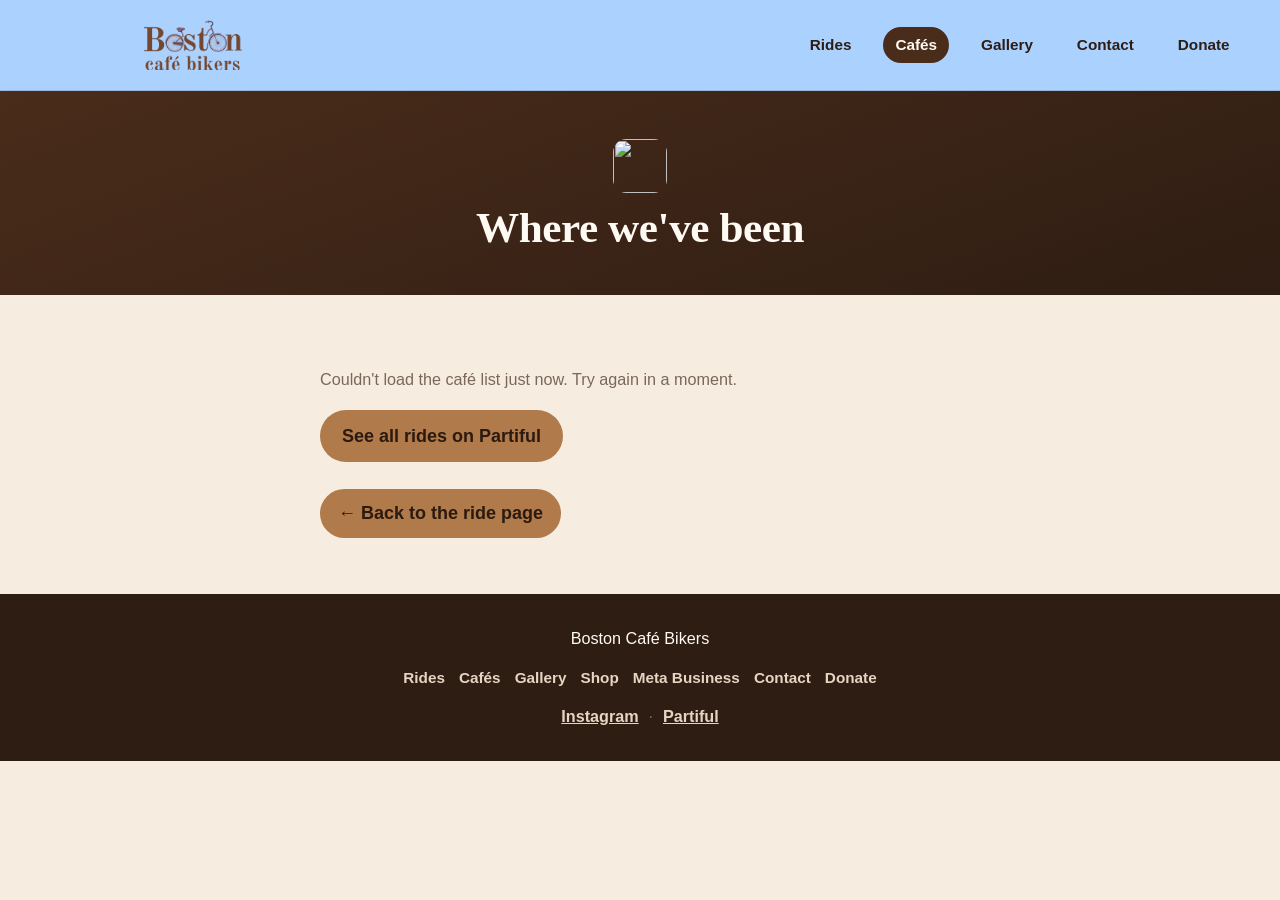
==== site/cafes.html @ 7e17b2ab "updated headers and landing page logo placement and pin nav bar" ====
<!DOCTYPE html>
<html lang="en">

<head>
  <meta charset="utf-8">
  <meta name="viewport" content="width=device-width, initial-scale=1">
  <!-- GitHub Pages cannot set custom response headers, so enforce the browser-
       supported policy here. HSTS, X-Content-Type-Options and frame-ancestors
       still belong at the CDN/proxy layer; see README.md. -->
  <meta http-equiv="Content-Security-Policy"
    content="default-src 'self'; base-uri 'none'; object-src 'none'; script-src 'self' https://cdn.jsdelivr.net; script-src-attr 'none'; style-src 'self' 'unsafe-inline' https://cdn.jsdelivr.net; img-src 'self' data: blob: https://tiles.openfreemap.org https://assets.getpartiful.com https://*.giphy.com https://firebasestorage.googleapis.com https://storage.googleapis.com https://*.appspot.com; connect-src 'self' https://tiles.openfreemap.org; font-src 'self' data:; worker-src 'self' blob:; frame-src 'none'; form-action 'self' mailto:; upgrade-insecure-requests">
  <meta name="referrer" content="strict-origin-when-cross-origin">
  <title>Cafés — Boston Café Bikers</title>
  <meta name="description" content="Café we've visited.">
  <link rel="canonical" href="https://cafebikers.org/cafes.html">
  <meta property="og:title" content="Cafés — Boston Café Bikers">
  <meta property="og:description" content="Café we've visited.">
  <meta property="og:type" content="website">
  <meta property="og:url" content="https://cafebikers.org/cafes.html">
  <meta property="og:image" content="https://cafebikers.org/images/boston-cafe-bikers-logo.jpeg">
  <meta property="og:image:alt"
    content="The Boston Café Bikers logo: the word Boston with a bicycle for its o's, over “café bikers”, on a sky-blue background.">
  <meta name="theme-color" content="#4a2c1a">
  <link rel="icon"
    href="data:image/svg+xml,%3Csvg xmlns='http://www.w3.org/2000/svg' viewBox='0 0 44 32'%3E%3Crect x='2' y='7' width='14' height='17' rx='2.5' fill='%23b07a4a'/%3E%3Cpath d='M16 11 h3.5 a4.5 4.5 0 0 1 0 9 h-3.5' fill='none' stroke='%23b07a4a' stroke-width='3' stroke-linecap='round'/%3E%3Ccircle cx='32' cy='16' r='10' fill='none' stroke='%23b07a4a' stroke-width='3.5'/%3E%3Cline x1='32' y1='6' x2='32' y2='26' stroke='%23b07a4a' stroke-width='3'/%3E%3Cline x1='22' y1='16' x2='42' y2='16' stroke='%23b07a4a' stroke-width='3'/%3E%3Ccircle cx='32' cy='16' r='2.2' fill='%23b07a4a'/%3E%3C/svg%3E">
  <link rel="stylesheet" href="styles.css">
  <!-- Not defer'd: nav.js sets html.has-js before first paint so the phone
       nav is already collapsed to its hamburger on the first frame. -->
  <script src="js/nav.js"></script>
  <!-- MapLibre GL JS 6.10.0 (BSD-3-Clause), upgraded past the 6.4.1 security
       fix and vendored because v6 is an ES-module graph rather than one UMD
       file. cafes.js imports it only when a map can be drawn, so a module/WebGL
       failure still leaves the café list intact. See vendor/maplibre-gl-6.10.0/
       LICENSE.txt and js/cafes.js. -->
  <link rel="stylesheet" href="vendor/maplibre-gl-6.10.0/maplibre-gl.css">
  <style>
    /* --- cafés-page styles (shared base lives in styles.css) --- */

    /* Global safety net, same as the rides page: nothing may override the
       UA's [hidden] rule (the count line starts hidden). */
    [hidden] {
      display: none !important;
    }

    .note {
      color: var(--muted);
      font-size: .9rem;
    }

    #cafe-count {
      margin: 0 0 .5rem;
      font-weight: 600;
      color: var(--roast);
    }

    /* --- the café map --- */

    /* Starts hidden and is revealed by cafes.js only once MapLibre has loaded,
       the style has been fetched AND at least one café has coordinates, so a
       CDN outage or an empty cache leaves no grey box sitting above the list. */
    .cafe-map {
      height: 340px;
      margin: 0 0 1rem;
      border: 1px solid var(--oat);
      border-radius: var(--radius);
      /* The map canvas is square-cornered; the radius only bites if the box
         clips it. */
      overflow: hidden;
      /* What shows through while the map is still arriving. */
      background: var(--oat);
    }

    @media (min-width: 560px) {
      .cafe-map {
        height: 420px;
      }
    }

    /* One pin per café. cafes.js hands MapLibre this <button> as the marker
       element, so the colours live here with the rest of the palette instead
       of being read back out of the stylesheet in JS. 18px across: a map pin
       is conventionally small, but a finger still has to land on it — and much
       bigger and the downtown cafés merge into one blob at the opening zoom. */
    .cafe-pin {
      width: 18px;
      height: 18px;
      padding: 0;
      border: 2px solid var(--roast);
      border-radius: 50%;
      background: var(--crema);
      cursor: pointer;
      /* A pale halo so a pin over water or a park still has an edge. */
      box-shadow: 0 0 0 1px rgba(255, 250, 244, .7);
    }

    /* MapLibre's popup in the café palette, so it reads as one of our cards. */
    .maplibregl-popup-content {
      background: var(--foam);
      color: var(--ink);
      border-radius: 10px;
      padding: 12px 14px;
      /* MapLibre sizes the bubble from this; wide enough for an address line. */
      min-width: 180px;
      box-shadow: 0 2px 10px rgba(46, 29, 19, .18);
    }

    /* The little triangle is a CSS border, so its colour lives on whichever
       side faces the pin — and that depends on where the bubble ended up. */
    .maplibregl-popup-anchor-top .maplibregl-popup-tip,
    .maplibregl-popup-anchor-top-left .maplibregl-popup-tip,
    .maplibregl-popup-anchor-top-right .maplibregl-popup-tip {
      border-bottom-color: var(--foam);
    }

    .maplibregl-popup-anchor-bottom .maplibregl-popup-tip,
    .maplibregl-popup-anchor-bottom-left .maplibregl-popup-tip,
    .maplibregl-popup-anchor-bottom-right .maplibregl-popup-tip {
      border-top-color: var(--foam);
    }

    .maplibregl-popup-anchor-left .maplibregl-popup-tip {
      border-right-color: var(--foam);
    }

    .maplibregl-popup-anchor-right .maplibregl-popup-tip {
      border-left-color: var(--foam);
    }

    .maplibregl-popup-close-button {
      width: 30px;
      height: 30px;
      font-size: 1.1rem;
      color: var(--muted);
      border-radius: 0 10px 0 10px;
    }

    /* OpenFreeMap asks for its credit and OpenStreetMap's, and the tiles ship
       both; keep the line small enough to sit on a 380px map without pushing
       the zoom buttons around. */
    .maplibregl-ctrl-attrib.maplibregl-compact-show,
    .maplibregl-ctrl-bottom-right .maplibregl-ctrl-attrib {
      font-size: 10px;
      line-height: 1.35;
      max-width: 100%;
    }

    .pin-name {
      font-size: 1rem;
      margin: 0 0 .15rem;
    }

    .pin-address {
      color: var(--muted);
      font-size: .85rem;
      margin: 0 0 .4rem;
    }

    .pin-rides {
      list-style: none;
      margin: 0 0 .4rem;
      padding: 0;
      font-size: .9rem;
    }

    .pin-rides li {
      margin: 0 0 .2rem;
    }

    /* Both popup links are the touch target, so give them real height. The
       colour is spelled out rather than inherited: a map library that ships
       its own `a` colour (Leaflet did, #0078A8) would otherwise outrank
       styles.css and leave bright blue links in the middle of the palette. */
    .pin-rides a,
    .pin-directions a {
      display: inline-block;
      padding: 3px 0;
      font-weight: 600;
      color: var(--roast);
    }

    .pin-directions {
      margin: 0;
      padding-top: .3rem;
      border-top: 1px solid var(--oat);
    }

    /* Keyboard-focus ring in the palette, matching styles.css's :focus-visible
       convention. It earns its place here because MapLibre moves focus into a
       popup as it opens, so the ring shows on an ordinary mouse click too —
       and the browser's default blue is the one colour the map got rid of. */
    .cafe-pin:focus-visible,
    .pin-rides a:focus-visible,
    .pin-directions a:focus-visible,
    .maplibregl-popup-close-button:focus-visible {
      outline: 2px solid var(--roast);
      outline-offset: 2px;
    }

    /* One h2 per year, so a long list still says at a glance which season
       you're scrolling through. */
    .year {
      font-size: 1.25rem;
      color: var(--roast);
      margin: 1.6rem 0 .6rem;
      padding-bottom: .3rem;
      border-bottom: 1px solid var(--oat);
    }

    .year:first-child {
      margin-top: 1rem;
    }

    .cafe-list {
      list-style: none;
      margin: 0;
      padding: 0;
      display: grid;
      gap: 12px;
    }

    /* Same card treatment as the ride cards and the .links tiles. */
    .cafe {
      background: var(--foam);
      border: 1px solid var(--oat);
      border-radius: var(--radius);
      padding: 14px 16px;
    }

    .cafe-name {
      font-size: 1.1rem;
      margin: 0 0 .2rem;
      /* A long café name must wrap rather than push the card past a 380px
         phone — same rule the ride card's .where keeps. */
      overflow-wrap: anywhere;
    }

    .cafe-address {
      color: var(--muted);
      font-size: .95rem;
      margin: 0 0 .4rem;
      overflow-wrap: anywhere;
    }

    .cafe-address.is-unknown {
      font-style: italic;
    }

    .cafe-when {
      margin: 0;
      font-weight: 600;
      color: var(--roast);
      text-transform: uppercase;
      font-size: .78rem;
      letter-spacing: .06em;
    }

    .cafe-ride {
      margin: .25rem 0 0;
    }

    .cafe-go {
      margin: .45rem 0 0;
    }

    .cafe-go a {
      font-weight: 600;
      /* The line is the touch target; the padding keeps it off the card edge. */
      display: inline-block;
      padding: 4px 0;
    }

    /* The back link matches the contact page's: the ride-card action-row
       build, full-width on a phone and a pill from 560px up. */
    .btn-back {
      display: inline-flex;
      align-items: center;
      justify-content: center;
      min-height: 44px;
      padding: 10px 18px;
      font-weight: 600;
      width: 100%;
      margin-top: 1.5rem;
    }

    @media (min-width: 560px) {
      .btn-back {
        width: auto;
      }
    }
  </style>
</head>

<body>

  <nav class="nav" aria-label="Site">
    <div class="wrap">
      <a class="nav-brand" href="index.html">
        <span class="logo-window">
          <img src="images/evenly-sized-logo.png" alt="Boston Café Bikers" width="500" height="500"
            decoding="async">
        </span>
      </a>
      <button class="nav-toggle" type="button" aria-label="Menu" aria-expanded="false"
        aria-controls="site-tabs">
        <span class="bars" aria-hidden="true"></span>
      </button>
      <ul class="tabs" id="site-tabs">
        <li><a href="index.html">Rides</a></li>
        <li><a href="cafes.html" class="is-active" aria-current="page">Cafés</a></li>
        <li><a href="gallery.html">Gallery</a></li>
        <li><a href="contact.html">Contact</a></li>
        <li><a href="donate.html">Donate</a></li>
      </ul>
    </div>
  </nav>

  <header class="hero">
    <div class="wrap">
      <img class="mark" src="images/boston-cafe-bikers-logo.jpeg" alt="" width="1077" height="1072" decoding="async">
      <h1>Where we've been</h1>
    </div>
  </header>

  <main>

    <section aria-label="Cafés we have ridden to">
      <div class="wrap">
        <!-- Filled by js/cafes.js from events-past.json, the same archive the
             calendar dims its history with. No new sync work: the café name is
             just the leading part of the ride's location. The count line stays
             hidden until it has real numbers to show. -->
        <p class="note" id="cafe-count" hidden></p>

        <!-- One pin per café, drawn by js/cafes.js from site/cafe-points.json
             (the sync's geocode cache). It stays hidden until there is a real
             map to show. -->
        <div id="cafe-map" class="cafe-map" role="region" aria-label="Map of the cafés we have ridden to" hidden></div>

        <div id="cafe-list">
          <p class="note">Loading cafés…</p>
        </div>

        <a class="btn btn-back" href="index.html">← Back to the ride page</a>
      </div>
    </section>

  </main>

  <footer>
    <div class="wrap">
      <p class="footer-brand">Boston Café Bikers</p>
      <nav class="footer-nav" aria-label="Footer">
        <a href="index.html">Rides</a>
        <a href="cafes.html">Cafés</a>
        <a href="gallery.html">Gallery</a>
        <a href="shopify.html">Shop</a>
        <a href="meta-business.html">Meta Business</a>
        <a href="contact.html">Contact</a>
        <a href="donate.html">Donate</a>
      </nav>
      <p class="footer-social">
        <a href="https://instagram.com/bostoncafebikers" rel="noopener">Instagram</a>
        <span class="sep" aria-hidden="true">·</span>
        <a href="https://partiful.com/u/Hs47uq5mucZyXLBJZCda" rel="noopener">Partiful</a>
      </p>
    </div>
  </footer>

  <script src="js/cafes.js" defer></script>

</body>

</html>
---- site/styles.css ----
/* Boston Café Bikers — shared stylesheet
   Linked from every page (index.html, gallery.html, shopify.html,
   meta-business.html, donate.html) via <link rel="stylesheet" href="styles.css">.
   Page-specific rules live in a small inline <style> on each page. Keep the
   café palette custom properties here — do not introduce new hex values. */

:root {
  --espresso: #2e1d13;
  --roast:    #4a2c1a;
  --crema:    #b07a4a;
  --latte:    #f6ece0;
  --foam:     #fffaf4;
  --oat:      #e6d5c2;
  --ink:      #33261d;
  --muted:    #7a685a;
  /* The nav bar's background, given as #ABD2FF. It is a near neighbour of the
     old logo JPEG's own sky blue (sampled #b6d0f5, which nothing uses now that
     the masthead band is gone), which is why the transparent logo sits on it
     without a chip: the artwork's #75472e ink is 4.97:1 against this. */
  --sky:      #abd2ff;
  --radius:   14px;
  /* Readability "setting" for the photo-backed sections ([data-bg]): the
     espresso scrim's opacity. Raise it to darken the photo more when the text
     over it needs stronger contrast; lower it to let more of the photo
     through. Default .7 was raised from .55 (2026-08-13) so body copy over
     the photos clears WCAG AA — measured worst-case contrast was ~2.6:1 at
     .55 and is ~4.2:1 at .7. */
  --bg-overlay-opacity: .7;
}

* { box-sizing: border-box; }

html { -webkit-text-size-adjust: 100%; }

body {
  margin: 0;
  background: var(--latte);
  color: var(--ink);
  /* 1rem (not a px literal) so inherited body copy scales with the desktop
     root-font bump at ≥760px below — 16px on mobile, 18px on desktop. */
  font: 1rem/1.6 ui-sans-serif, -apple-system, "Segoe UI", Helvetica, Arial, sans-serif;
}

.wrap {
  width: 100%;
  max-width: 680px;
  margin: 0 auto;
  padding: 0 20px;
}

h1, h2, h3 {
  font-family: Georgia, "Iowan Old Style", "Times New Roman", serif;
  line-height: 1.2;
  margin: 0 0 .5rem;
}

a { color: var(--roast); }

/* --- hero --- */
/* The espresso gradient is the no-JS / pre-load fallback: the hero photo is
   deferred (app.js copies the [data-bg] URL into background-image only after
   window.load), so this gradient is what renders on first paint and for
   anyone without JS. */
.hero {
  background: linear-gradient(160deg, var(--roast) 0%, var(--espresso) 100%);
  color: var(--foam);
  padding: 32px 0 24px;
  text-align: center;
}
.hero h1 { font-size: clamp(1.7rem, 7vw, 2.4rem); letter-spacing: -.01em; }
.hero .tagline {
  font-size: 1rem;
  color: var(--oat);
  margin: 0;
}
/* The mark is the group's logo (its Partiful profile picture): a small
   rounded square — an accent above the h1, not a second title, so it is
   sized in rem like the old pictogram was (3rem: 48px on a phone, 54px
   at the desktop root size). width/height attributes on the <img> only
   fix the aspect ratio so nothing shifts before it loads. */
.hero .mark {
  display: block;
  width: 3rem;
  height: 3rem;
  margin: 0 auto .5rem;
  border-radius: 25%;
  object-fit: cover;
}
.hero a { color: var(--foam); }

/* --- photo-backed sections ([data-bg]) --- */
/* Any section carrying a data-bg attribute (app.js copies the URL into
   background-image only after window.load) becomes a photo-backed section:
   the espresso gradient is the no-JS / pre-load fallback, then a translucent
   espresso ::before scrim sits over the photo (its opacity is the
   --bg-overlay-opacity setting in :root — raise it to improve readability),
   and the section's .wrap is lifted above the scrim. Body copy goes light so
   it stays readable over the photo; opaque cards (.ride, .links) keep their
   own dark text on their light backgrounds. */
[data-bg] {
  position: relative;
  background: linear-gradient(160deg, var(--roast) 0%, var(--espresso) 100%);
}
[data-bg].bg-loaded {
  background-size: cover;
  background-position: center;
}
[data-bg].bg-loaded::before {
  content: "";
  position: absolute;
  inset: 0;
  background: rgba(46, 29, 19, var(--bg-overlay-opacity)); /* --espresso, translucent */
  z-index: 0;
}
[data-bg].bg-loaded > .wrap {
  position: relative;
  z-index: 1;
}
/* The section is always dark (gradient pre-JS, photo + scrim post-JS), so the
   heading and copy are light regardless. Direct body-copy paragraphs go light;
   the featured ride card's <p> is exempt — its parent is .ride, an opaque oat
   card, so it keeps its dark text. The espresso text-shadow (same rgba as the
   scrim, no new palette hex) is the legibility boost for any bright photo
   patch that survives the scrim — it darkens the pixels just behind the glyphs
   without darkening the whole photo (added 2026-08-13). */
[data-bg] h2 { color: var(--foam); text-shadow: 0 1px 3px rgba(46, 29, 19, .7); }
[data-bg] .note { color: var(--oat); text-shadow: 0 1px 2px rgba(46, 29, 19, .7); }
[data-bg] :not(.ride) > p { color: var(--oat); text-shadow: 0 1px 2px rgba(46, 29, 19, .7); }
[data-bg] ul.checks li { color: var(--oat); text-shadow: 0 1px 2px rgba(46, 29, 19, .7); }
[data-bg] ul.checks li strong { color: var(--foam); text-shadow: 0 1px 2px rgba(46, 29, 19, .7); }

/* --- buttons --- */
.btn {
  display: inline-block;
  background: var(--crema);
  color: #2b1a10;
  text-decoration: none;
  font-weight: 600;
  padding: 12px 22px;
  border-radius: 999px;
  border: 0;
}
.btn:hover, .btn:focus { background: #c68f5d; }
/* Tap feedback on touch: brightness darkens the whole button on press
   without introducing a new palette hex. */
.btn:active { filter: brightness(.92); }
/* Keyboard-focus ring (2026-08-24): :focus-visible only, so a mouse click
   doesn't get a ring — hover/tap feedback above is untouched. .btn's own
   fill is crema, so the ring is roast instead (ring ≠ fill); .links a below
   is foam-filled, so it keeps the default crema ring. */
.btn:focus-visible { outline: 2px solid var(--roast); outline-offset: 2px; }
/* .links a is duplicated per-page (index.html, contact.html each define the
   base rule in their own inline <style>) — one shared ring here covers both
   without duplicating it twice. */
.links a:focus-visible { outline: 2px solid var(--crema); outline-offset: 2px; }

/* --- tab header nav --- */
/* Pinned sky-blue bar. History, because this has flipped once already: the
   bar was sticky, then position: sticky / top: 0 were removed (2026-08-13)
   when the organizer re-opened the earlier "keep the nav pinned" request as
   its opposite ("make top nav not stay permanently on screen"), and they are
   back now with the mobile half of the same ask — "keep it pinned on browser,
   but reduce the nav bar options to an expandable 3-line icon in the top
   right corner on mobile". The two halves go together: a permanently visible
   bar is only affordable on a phone because it is one 44px icon instead of a
   five-pill row.
   z-index 10 is above the photo-scrim layers ([data-bg] ::before is 0, its
   .wrap is 1) and below the ride modal's 100 in index.html. */
.nav {
  position: sticky;
  top: 0;
  z-index: 10;
  background: var(--sky);
  /* The page behind is latte, only 1.34:1 against the bar, so the bar needs a
     real edge rather than the old light hairline (which was for espresso). */
  border-bottom: 1px solid rgba(46, 29, 19, .15);
}
/* The bar is the site's header: logo at the left end, tabs at the right
   (index.html's masthead band was removed — the logo lives here instead).

   The spacing follows transalt.org's header, measured in headless Chrome on
   2026-09-19 at 1440/1280/1200/1024/900/380:

     side gutter    3vw   (40 @1280, 36 @1200, 31 @1024, 27 @900), and the
                          content box caps at 1200 and centres above that
     between items  1.56vw (23 @1440, 20 @1280, 19 @1200, 16 @1024, 14 @900)
     items -> CTA   3.1vw  (45 @1440, 40 @1280, 37 @1200, 32 @1024, 28 @900)
     nav row        ~90px at desktop, ~72px at 900 (their 132-143px <header>
                    includes an announcement strip above the row)
     logo           180 x 50, fixed — it does not scale with the viewport

   Taken as-is here, except the content box stays at the 1360px this site
   already uses (double the shared .wrap's 680px) rather than their 1200, and
   the gutters keep a 20px floor so a 380px phone doesn't get their 11px.

   --brand-inset is the clear space before the logo, measured from the bar's
   left edge (the gutter is inside it, not added to it): the plain gutter by
   default, the two tabs asked for earlier once there is room at 900px. Note
   that transalt itself does NOT inset its logo — it sits at the plain gutter,
   and only looks inset at >1200px because the content box centres. Dropping
   `--brand-inset: 8rem` below is all it takes to match them exactly. */
.nav .wrap {
  --nav-gutter: max(20px, 3vw);
  --brand-inset: var(--nav-gutter);
  max-width: 1360px;
  display: flex;
  align-items: center;
  justify-content: space-between;
  gap: clamp(16px, 3.1vw, 45px);
  padding-top: 20px;
  padding-bottom: 20px;
  padding-right: var(--nav-gutter);
  padding-left: var(--brand-inset);
}
/* Two tabs of space before the logo, and transalt's full-size logo. A tab
   pill is ~4rem wide (12px + a 5-6 character label at .85rem/600 + 12px;
   measured 66-81px at the 18px desktop root), so two of them is 8rem. Below
   900px the inset plus a 50px logo pushes the five tabs onto a second row, so
   down there the logo shrinks and keeps the plain gutter. */
@media (min-width: 900px) {
  .nav .wrap { --brand-inset: 8rem; }
}
/* The brand logo (images/evenly-sized-logo.png, added on master 2026-09-19).

   Two things about that file drive everything here:

   * It is 500 x 500 with the artwork floating in the middle — the ink is only
     263 x 135 at x120 y177, so more than half the file is empty padding.
     Dropped into a 45px box as-is, the wordmark would render 24 x 12px.
     .logo-window crops to the ink instead: --logo-u is the rendered size of
     one source pixel, the window is the ink's own box, and the image sits
     inside it at full size, pulled up and left by the crop origin. (Trimming
     the PNG upstream would make this unnecessary and is the better fix.)
   * Its background is transparent, and no chip is drawn under it — it sits
     directly on the bar, as asked. That works because the bar is now --sky:
     the artwork's #75472e ink is 4.97:1 against #ABD2FF (it was 2.07:1, i.e.
     invisible, against the old espresso bar, which is why a foam chip existed
     between 2026-09-19 and this change). The bar colour and the bare logo are
     a matched pair: putting the espresso bar back would hide the logo again.

   It links home like a site logo should; the alt is its accessible name.
   --logo-ink-h is the rendered height of the artwork: 2.8rem (50px) at
   desktop, matching transalt's 50px logo, and 2rem below 900px. */
.nav-brand {
  --logo-ink-h: 2rem;
  --logo-u: calc(var(--logo-ink-h) / 135);
  flex: none;
  display: flex;
  align-items: center;
}
.nav-brand .logo-window {
  display: block;
  position: relative;
  overflow: hidden;
  width: calc(263 * var(--logo-u));
  height: calc(135 * var(--logo-u));
}
.nav-brand img {
  position: absolute;
  display: block;
  width: calc(500 * var(--logo-u));
  height: auto;
  max-width: none;
  left: calc(-120 * var(--logo-u));
  top: calc(-177 * var(--logo-u));
}
/* transalt's logo is a flat 50px tall at every desktop width; ours matches it
   from 900px up, which is also where the two-tab inset comes back. This has to
   sit AFTER the .nav-brand rule above: same specificity, so source order is
   what decides. */
@media (min-width: 900px) {
  .nav-brand { --logo-ink-h: 2.8rem; }
}
/* crema is only 2.34:1 on the sky bar; roast is 8.04:1. */
.nav-brand:focus-visible { outline: 2px solid var(--roast); outline-offset: 2px; }
/* The pinned bar covers the top of the viewport, so anything a URL fragment
   scrolls to has to clear it. 6rem (108px at the 18px desktop root) beats the
   tallest the bar gets — 90px with transalt's spacing; this replaces the
   index-only `section { scroll-margin-top: 64px }` that came out with the
   sticky positioning on 2026-08-13. */
[id] { scroll-margin-top: 6rem; }
.nav .tabs {
  display: flex;
  flex-wrap: wrap;
  justify-content: center;
  /* transalt's 1.56vw between items, floored so the pills never collide and
     capped at their widest measured 23px. */
  gap: clamp(10px, 1.56vw, 23px);
  list-style: none;
  margin: 0;
  padding: 0;
}
.nav .tabs a {
  display: block;
  color: var(--espresso);
  text-decoration: none;
  font-size: .85rem;
  font-weight: 600;
  padding: 6px 12px;
  border-radius: 999px;
  white-space: nowrap;
}
/* Everything in the bar is dark-on-light now that the bar is --sky. The
   translucent tints are espresso rather than foam for the same reason: a foam
   wash over #ABD2FF is invisible. Measured against the bar: espresso text
   10.29:1, roast 8.04:1, crema only 2.34:1 — which is why crema, the old pill
   and ring colour, is not used up here any more. */
.nav .tabs a:hover,
.nav .tabs a:focus { color: var(--roast); background: rgba(46, 29, 19, .08); }
.nav .tabs a:active { background: rgba(46, 29, 19, .16); }
.nav .tabs a:focus-visible { outline: 2px solid var(--roast); outline-offset: 2px; }
/* The current tab: a roast pill (8.04:1 against the bar, so its edge is
   unmistakable) with foam text on it. crema would have been 2.34:1 — under
   the 3:1 floor for a UI element that carries state. */
.nav .tabs a.is-active {
  background: var(--roast);
  color: var(--foam);
}
.nav .tabs a.is-active:hover,
.nav .tabs a.is-active:focus { background: var(--espresso); color: var(--foam); }
/* Five tabs (Rides / Cafés / Gallery / Contact / Donate, since the cafés page
   landed 2026-08-23) no longer fit one row at 380px with the default 12px pill
   padding: the row wrapped and left "Donate" alone on a second line, which
   reads as a mistake rather than as a tab bar. Tighten the pill padding, gap
   and type a notch on narrow phones so the five stay on one line; every tab is
   still comfortably wider than a fingertip, and nothing changes from 421px up.
   The .tabs flex-wrap above stays as the safety net for a sixth tab.
   This is now the NO-JS path only: with JS the same widths get the hamburger
   below, whose panel rules are more specific than these and win regardless of
   source order. */
@media (max-width: 420px) {
  .nav .tabs { gap: 2px; }
  .nav .tabs a { padding: 6px 9px; font-size: .82rem; }
}

/* --- the phone hamburger --- */
/* The button is display:none by default and only the mobile query below turns
   it on, so a wide viewport never sees it. Everything that collapses the tabs
   is additionally gated on html.has-js, which js/nav.js sets synchronously
   from <head> (a plain, non-deferred script, so the class is on the element
   before first paint — no flash of an expanded menu, and no way to end up with
   a hidden menu and no working button if the file 404s: without the class the
   tabs stay the plain wrapping row above). */
.nav-toggle {
  display: none;
  align-items: center;
  justify-content: center;
  /* 44px square: the tap target is the button itself, not the 20px glyph. */
  width: 44px;
  height: 44px;
  padding: 0;
  border: 0;
  border-radius: 10px;
  background: transparent;
  color: var(--espresso);
  cursor: pointer;
}
.nav-toggle:hover,
.nav-toggle:focus { color: var(--roast); background: rgba(46, 29, 19, .08); }
.nav-toggle:focus-visible { outline: 2px solid var(--roast); outline-offset: 2px; }
/* Three bars from one span: the element is the middle bar, its ::before and
   ::after are the outer two. currentColor, so the hover/open colour above
   drives all three. */
.nav-toggle .bars,
.nav-toggle .bars::before,
.nav-toggle .bars::after {
  display: block;
  width: 20px;
  height: 2px;
  border-radius: 2px;
  background: currentColor;
}
.nav-toggle .bars { position: relative; }
.nav-toggle .bars::before,
.nav-toggle .bars::after { content: ""; position: absolute; left: 0; }
.nav-toggle .bars::before { top: -6px; }
.nav-toggle .bars::after { top: 6px; }
/* Open: the same three bars become the × that closes the panel — the middle
   one goes transparent and the outer two meet in the centre and cross. */
.nav.is-open .nav-toggle { color: var(--roast); background: rgba(46, 29, 19, .14); }
.nav.is-open .nav-toggle .bars { background: transparent; }
.nav.is-open .nav-toggle .bars::before { top: 0; transform: rotate(45deg); }
.nav.is-open .nav-toggle .bars::after { top: 0; transform: rotate(-45deg); }

/* Phone width. 560px is the site's existing phone/desktop step (the hero and
   section padding change at the same place), and .98 keeps a 559.5px viewport
   from falling between this and a min-width: 560px rule. */
@media (max-width: 559.98px) {
  html.has-js .nav .wrap {
    /* Logo left, icon in the top-right corner (space-between, from the base
       rule); the panel below is full-bleed, so it doesn't care about this.
       transalt's 20px desktop padding around a 44px button would make a 84px
       bar on a phone; 8px keeps it at 60px. */
    padding-top: 8px;
    padding-bottom: 8px;
  }
  html.has-js .nav-toggle { display: inline-flex; }
  /* The panel is absolutely positioned against .nav (sticky counts as
     positioned), so opening it overlays the page instead of shoving it down —
     the bar stays exactly where it is pinned. */
  html.has-js .nav .tabs {
    display: none;
    position: absolute;
    top: 100%;
    left: 0;
    right: 0;
    flex-direction: column;
    gap: 2px;
    padding: 6px 20px 10px;
    /* The panel is the bar continued downwards, so it takes the bar's colour
       and a darker shadow to lift it off the page behind. */
    background: var(--sky);
    border-bottom: 1px solid rgba(46, 29, 19, .15);
    box-shadow: 0 8px 16px rgba(46, 29, 19, .28);
    /* Five items can't reach this, but a sixth tab shouldn't run off-screen. */
    max-height: 70vh;
    overflow-y: auto;
  }
  html.has-js .nav.is-open .tabs { display: flex; }
  /* Full-width rows at ~46px tall: the panel has the space the pill row never
     had, so tap targets get bigger here, not smaller. */
  html.has-js .nav .tabs a {
    padding: 12px;
    border-radius: 10px;
    font-size: .95rem;
  }
}

/* --- sections --- */
section { padding: 40px 0; }
section + section { border-top: 1px solid var(--oat); }
section h2 { font-size: 1.6rem; }
.lede { color: var(--muted); margin-top: 0; }

/* --- WIP placeholder badge --- */
.wip {
  display: inline-block;
  background: var(--foam);
  border: 2px dashed var(--crema);
  border-radius: var(--radius);
  padding: 14px 20px;
  margin: 0 0 1rem;
  font-weight: 600;
  color: var(--roast);
}

/* Screen-reader-only text. index.html's <h1> uses it: the heading's visible
   form is the logo in the nav, but the page still needs one real <h1> in the
   outline now that the masthead band is gone. */
.visually-hidden {
  position: absolute;
  width: 1px;
  height: 1px;
  margin: -1px;
  padding: 0;
  border: 0;
  overflow: hidden;
  clip: rect(0 0 0 0);
  clip-path: inset(50%);
  white-space: nowrap;
}

footer {
  background: var(--espresso);
  color: var(--oat);
  text-align: center;
  padding: 32px 0;
  font-size: .9rem;
}
footer a { color: var(--oat); }
footer a:focus-visible { outline: 2px solid var(--crema); outline-offset: 2px; }
footer .footer-brand {
  margin: 0 0 .75rem;
  color: var(--foam);
}
footer .footer-nav {
  display: flex;
  flex-wrap: wrap;
  justify-content: center;
  gap: 4px 14px;
  margin: 0 0 .75rem;
}
footer .footer-nav a {
  text-decoration: none;
  font-weight: 600;
  font-size: .85rem;
}
footer .footer-nav a:hover,
footer .footer-nav a:focus,
footer .footer-social a:hover,
footer .footer-social a:focus {
  color: var(--foam);
}
footer .footer-social {
  margin: 0;
}
footer .footer-social a {
  font-weight: 600;
}
footer .footer-social .sep {
  margin: 0 .3rem;
  color: var(--muted);
}

@media (min-width: 560px) {
  .hero { padding: 48px 0 32px; }
  section { padding: 56px 0; }
}

/* --- desktop typography (2026-08-13) --- */
/* The mobile-first base is 16px, which reads comfortably on a phone (~45
   chars/line at 380px). On a desktop the same 16px in the 680px wrap
   stretches to ~85 chars/line — past the ~75-char reading-comfort limit —
   and the rem-based small print (notes, calendar labels, footer) stays tiny.
   Bumping the root font-size at desktop widths scales every rem-based size
   proportionally (body copy, nav, notes, calendar), so text on a big monitor
   is at least as readable as on a phone. The wrap stays 680px: at 18px the
   measure is ~75 chars, the top of the comfortable range. */
@media (min-width: 760px) {
  html { font-size: 18px; }
}
---- site/vendor/maplibre-gl-6.10.0/maplibre-gl.css ----
.maplibregl-map{font:12px/20px Helvetica Neue,Arial,Helvetica,sans-serif;overflow:hidden;position:relative;-webkit-tap-highlight-color:rgb(0 0 0/0)}.maplibregl-canvas{position:absolute;left:0;top:0}.maplibregl-map:fullscreen{width:100%;height:100%}.maplibregl-ctrl-group button.maplibregl-ctrl-compass{touch-action:none}.maplibregl-canvas-container.maplibregl-interactive,.maplibregl-ctrl-group button.maplibregl-ctrl-compass{cursor:grab;-webkit-user-select:none;-moz-user-select:none;user-select:none}.maplibregl-canvas-container.maplibregl-interactive.maplibregl-track-pointer{cursor:pointer}.maplibregl-canvas-container.maplibregl-interactive:active,.maplibregl-ctrl-group button.maplibregl-ctrl-compass:active{cursor:grabbing}.maplibregl-canvas-container.maplibregl-touch-zoom-rotate,.maplibregl-canvas-container.maplibregl-touch-zoom-rotate .maplibregl-canvas{touch-action:pan-x pan-y}.maplibregl-canvas-container.maplibregl-touch-drag-pan,.maplibregl-canvas-container.maplibregl-touch-drag-pan .maplibregl-canvas{touch-action:pinch-zoom}.maplibregl-canvas-container.maplibregl-touch-zoom-rotate.maplibregl-touch-drag-pan,.maplibregl-canvas-container.maplibregl-touch-zoom-rotate.maplibregl-touch-drag-pan .maplibregl-canvas{touch-action:none}.maplibregl-canvas-container.maplibregl-touch-drag-pan.maplibregl-cooperative-gestures,.maplibregl-canvas-container.maplibregl-touch-drag-pan.maplibregl-cooperative-gestures .maplibregl-canvas{touch-action:pan-x pan-y}.maplibregl-ctrl-bottom-left,.maplibregl-ctrl-bottom-right,.maplibregl-ctrl-top-left,.maplibregl-ctrl-top-right{position:absolute;pointer-events:none;z-index:2}.maplibregl-ctrl-top-left{top:0;left:0}.maplibregl-ctrl-top-right{top:0;right:0}.maplibregl-ctrl-bottom-left{bottom:0;left:0}.maplibregl-ctrl-bottom-right{right:0;bottom:0}.maplibregl-ctrl{clear:both;pointer-events:auto;transform:translate(0)}.maplibregl-ctrl-top-left .maplibregl-ctrl{margin:10px 0 0 10px;float:left}.maplibregl-ctrl-top-right .maplibregl-ctrl{margin:10px 10px 0 0;float:right}.maplibregl-ctrl-bottom-left .maplibregl-ctrl{margin:0 0 10px 10px;float:left}.maplibregl-ctrl-bottom-right .maplibregl-ctrl{margin:0 10px 10px 0;float:right}.maplibregl-ctrl-group{border-radius:4px;background:#fff}.maplibregl-ctrl-group:not(:empty){box-shadow:0 0 0 2px rgba(0,0,0,.1)}@media (forced-colors:active){.maplibregl-ctrl-group:not(:empty){box-shadow:0 0 0 2px ButtonText}}.maplibregl-ctrl-group button{width:29px;height:29px;display:block;padding:0;outline:none;border:0;box-sizing:border-box;background-color:transparent;cursor:pointer}.maplibregl-ctrl-group button+button{border-top:1px solid #ddd}.maplibregl-ctrl button .maplibregl-ctrl-icon{display:block;width:100%;height:100%;background-repeat:no-repeat;background-position:50%}@media (forced-colors:active){.maplibregl-ctrl-icon{background-color:transparent}.maplibregl-ctrl-group button+button{border-top:1px solid ButtonText}}.maplibregl-ctrl button::-moz-focus-inner{border:0;padding:0}.maplibregl-ctrl-attrib-button:focus,.maplibregl-ctrl-group button:focus{box-shadow:0 0 2px 2px #0096ff}.maplibregl-ctrl button:disabled{cursor:not-allowed}.maplibregl-ctrl button:disabled .maplibregl-ctrl-icon{opacity:.25}@media (hover:hover){.maplibregl-ctrl button:not(:disabled):hover{background-color:rgba(0,0,0,.05)}}.maplibregl-ctrl button:not(:disabled):active{background-color:rgba(0,0,0,.05)}.maplibregl-ctrl-group button:focus:focus-visible{box-shadow:0 0 2px 2px #0096ff}.maplibregl-ctrl-group button:focus:not(:focus-visible){box-shadow:none}.maplibregl-ctrl-group button:focus:first-child{border-radius:4px 4px 0 0}.maplibregl-ctrl-group button:focus:last-child{border-radius:0 0 4px 4px}.maplibregl-ctrl-group button:focus:only-child{border-radius:inherit}.maplibregl-ctrl button.maplibregl-ctrl-zoom-out .maplibregl-ctrl-icon{background-image:url("data:image/svg+xml;charset=utf-8,%3Csvg%20xmlns%3D%22http%3A%2F%2Fwww.w3.org%2F2000%2Fsvg%22%20width%3D%2229%22%20height%3D%2229%22%20fill%3D%22%23333%22%20viewBox%3D%220%200%2029%2029%22%3E%3Cpath%20d%3D%22M10%2013c-.75%200-1.5.75-1.5%201.5S9.25%2016%2010%2016h9c.75%200%201.5-.75%201.5-1.5S19.75%2013%2019%2013z%22%2F%3E%3C%2Fsvg%3E")}.maplibregl-ctrl button.maplibregl-ctrl-zoom-in .maplibregl-ctrl-icon{background-image:url("data:image/svg+xml;charset=utf-8,%3Csvg%20xmlns%3D%22http%3A%2F%2Fwww.w3.org%2F2000%2Fsvg%22%20width%3D%2229%22%20height%3D%2229%22%20fill%3D%22%23333%22%20viewBox%3D%220%200%2029%2029%22%3E%3Cpath%20d%3D%22M14.5%208.5c-.75%200-1.5.75-1.5%201.5v3h-3c-.75%200-1.5.75-1.5%201.5S9.25%2016%2010%2016h3v3c0%20.75.75%201.5%201.5%201.5S16%2019.75%2016%2019v-3h3c.75%200%201.5-.75%201.5-1.5S19.75%2013%2019%2013h-3v-3c0-.75-.75-1.5-1.5-1.5%22%2F%3E%3C%2Fsvg%3E")}@media (forced-colors:active){.maplibregl-ctrl button.maplibregl-ctrl-zoom-out .maplibregl-ctrl-icon{background-image:url("data:image/svg+xml;charset=utf-8,%3Csvg%20xmlns%3D%22http%3A%2F%2Fwww.w3.org%2F2000%2Fsvg%22%20width%3D%2229%22%20height%3D%2229%22%20fill%3D%22%23fff%22%20viewBox%3D%220%200%2029%2029%22%3E%3Cpath%20d%3D%22M10%2013c-.75%200-1.5.75-1.5%201.5S9.25%2016%2010%2016h9c.75%200%201.5-.75%201.5-1.5S19.75%2013%2019%2013z%22%2F%3E%3C%2Fsvg%3E")}.maplibregl-ctrl button.maplibregl-ctrl-zoom-in .maplibregl-ctrl-icon{background-image:url("data:image/svg+xml;charset=utf-8,%3Csvg%20xmlns%3D%22http%3A%2F%2Fwww.w3.org%2F2000%2Fsvg%22%20width%3D%2229%22%20height%3D%2229%22%20fill%3D%22%23fff%22%20viewBox%3D%220%200%2029%2029%22%3E%3Cpath%20d%3D%22M14.5%208.5c-.75%200-1.5.75-1.5%201.5v3h-3c-.75%200-1.5.75-1.5%201.5S9.25%2016%2010%2016h3v3c0%20.75.75%201.5%201.5%201.5S16%2019.75%2016%2019v-3h3c.75%200%201.5-.75%201.5-1.5S19.75%2013%2019%2013h-3v-3c0-.75-.75-1.5-1.5-1.5%22%2F%3E%3C%2Fsvg%3E")}}@media (forced-colors:active) and (prefers-color-scheme:light){.maplibregl-ctrl button.maplibregl-ctrl-zoom-out .maplibregl-ctrl-icon{background-image:url("data:image/svg+xml;charset=utf-8,%3Csvg%20xmlns%3D%22http%3A%2F%2Fwww.w3.org%2F2000%2Fsvg%22%20width%3D%2229%22%20height%3D%2229%22%20viewBox%3D%220%200%2029%2029%22%3E%3Cpath%20d%3D%22M10%2013c-.75%200-1.5.75-1.5%201.5S9.25%2016%2010%2016h9c.75%200%201.5-.75%201.5-1.5S19.75%2013%2019%2013z%22%2F%3E%3C%2Fsvg%3E")}.maplibregl-ctrl button.maplibregl-ctrl-zoom-in .maplibregl-ctrl-icon{background-image:url("data:image/svg+xml;charset=utf-8,%3Csvg%20xmlns%3D%22http%3A%2F%2Fwww.w3.org%2F2000%2Fsvg%22%20width%3D%2229%22%20height%3D%2229%22%20viewBox%3D%220%200%2029%2029%22%3E%3Cpath%20d%3D%22M14.5%208.5c-.75%200-1.5.75-1.5%201.5v3h-3c-.75%200-1.5.75-1.5%201.5S9.25%2016%2010%2016h3v3c0%20.75.75%201.5%201.5%201.5S16%2019.75%2016%2019v-3h3c.75%200%201.5-.75%201.5-1.5S19.75%2013%2019%2013h-3v-3c0-.75-.75-1.5-1.5-1.5%22%2F%3E%3C%2Fsvg%3E")}}.maplibregl-ctrl button.maplibregl-ctrl-fullscreen .maplibregl-ctrl-icon{background-image:url("data:image/svg+xml;charset=utf-8,%3Csvg%20xmlns%3D%22http%3A%2F%2Fwww.w3.org%2F2000%2Fsvg%22%20width%3D%2229%22%20height%3D%2229%22%20fill%3D%22%23333%22%20viewBox%3D%220%200%2029%2029%22%3E%3Cpath%20d%3D%22M24%2016v5.5c0%201.75-.75%202.5-2.5%202.5H16v-1l3-1.5-4-5.5%201-1%205.5%204%201.5-3zM6%2016l1.5%203%205.5-4%201%201-4%205.5%203%201.5v1H7.5C5.75%2024%205%2023.25%205%2021.5V16zm7-11v1l-3%201.5%204%205.5-1%201-5.5-4L6%2013H5V7.5C5%205.75%205.75%205%207.5%205zm11%202.5c0-1.75-.75-2.5-2.5-2.5H16v1l3%201.5-4%205.5%201%201%205.5-4%201.5%203h1z%22%2F%3E%3C%2Fsvg%3E")}.maplibregl-ctrl button.maplibregl-ctrl-shrink .maplibregl-ctrl-icon{background-image:url("data:image/svg+xml;charset=utf-8,%3Csvg%20xmlns%3D%22http%3A%2F%2Fwww.w3.org%2F2000%2Fsvg%22%20width%3D%2229%22%20height%3D%2229%22%20viewBox%3D%220%200%2029%2029%22%3E%3Cpath%20d%3D%22M18.5%2016c-1.75%200-2.5.75-2.5%202.5V24h1l1.5-3%205.5%204%201-1-4-5.5%203-1.5v-1zM13%2018.5c0-1.75-.75-2.5-2.5-2.5H5v1l3%201.5L4%2024l1%201%205.5-4%201.5%203h1zm3-8c0%201.75.75%202.5%202.5%202.5H24v-1l-3-1.5L25%205l-1-1-5.5%204L17%205h-1zM10.5%2013c1.75%200%202.5-.75%202.5-2.5V5h-1l-1.5%203L5%204%204%205l4%205.5L5%2012v1z%22%2F%3E%3C%2Fsvg%3E")}@media (forced-colors:active){.maplibregl-ctrl button.maplibregl-ctrl-fullscreen .maplibregl-ctrl-icon{background-image:url("data:image/svg+xml;charset=utf-8,%3Csvg%20xmlns%3D%22http%3A%2F%2Fwww.w3.org%2F2000%2Fsvg%22%20width%3D%2229%22%20height%3D%2229%22%20fill%3D%22%23fff%22%20viewBox%3D%220%200%2029%2029%22%3E%3Cpath%20d%3D%22M24%2016v5.5c0%201.75-.75%202.5-2.5%202.5H16v-1l3-1.5-4-5.5%201-1%205.5%204%201.5-3zM6%2016l1.5%203%205.5-4%201%201-4%205.5%203%201.5v1H7.5C5.75%2024%205%2023.25%205%2021.5V16zm7-11v1l-3%201.5%204%205.5-1%201-5.5-4L6%2013H5V7.5C5%205.75%205.75%205%207.5%205zm11%202.5c0-1.75-.75-2.5-2.5-2.5H16v1l3%201.5-4%205.5%201%201%205.5-4%201.5%203h1z%22%2F%3E%3C%2Fsvg%3E")}.maplibregl-ctrl button.maplibregl-ctrl-shrink .maplibregl-ctrl-icon{background-image:url("data:image/svg+xml;charset=utf-8,%3Csvg%20xmlns%3D%22http%3A%2F%2Fwww.w3.org%2F2000%2Fsvg%22%20width%3D%2229%22%20height%3D%2229%22%20fill%3D%22%23fff%22%20viewBox%3D%220%200%2029%2029%22%3E%3Cpath%20d%3D%22M18.5%2016c-1.75%200-2.5.75-2.5%202.5V24h1l1.5-3%205.5%204%201-1-4-5.5%203-1.5v-1zM13%2018.5c0-1.75-.75-2.5-2.5-2.5H5v1l3%201.5L4%2024l1%201%205.5-4%201.5%203h1zm3-8c0%201.75.75%202.5%202.5%202.5H24v-1l-3-1.5L25%205l-1-1-5.5%204L17%205h-1zM10.5%2013c1.75%200%202.5-.75%202.5-2.5V5h-1l-1.5%203L5%204%204%205l4%205.5L5%2012v1z%22%2F%3E%3C%2Fsvg%3E")}}@media (forced-colors:active) and (prefers-color-scheme:light){.maplibregl-ctrl button.maplibregl-ctrl-fullscreen .maplibregl-ctrl-icon{background-image:url("data:image/svg+xml;charset=utf-8,%3Csvg%20xmlns%3D%22http%3A%2F%2Fwww.w3.org%2F2000%2Fsvg%22%20width%3D%2229%22%20height%3D%2229%22%20viewBox%3D%220%200%2029%2029%22%3E%3Cpath%20d%3D%22M24%2016v5.5c0%201.75-.75%202.5-2.5%202.5H16v-1l3-1.5-4-5.5%201-1%205.5%204%201.5-3zM6%2016l1.5%203%205.5-4%201%201-4%205.5%203%201.5v1H7.5C5.75%2024%205%2023.25%205%2021.5V16zm7-11v1l-3%201.5%204%205.5-1%201-5.5-4L6%2013H5V7.5C5%205.75%205.75%205%207.5%205zm11%202.5c0-1.75-.75-2.5-2.5-2.5H16v1l3%201.5-4%205.5%201%201%205.5-4%201.5%203h1z%22%2F%3E%3C%2Fsvg%3E")}.maplibregl-ctrl button.maplibregl-ctrl-shrink .maplibregl-ctrl-icon{background-image:url("data:image/svg+xml;charset=utf-8,%3Csvg%20xmlns%3D%22http%3A%2F%2Fwww.w3.org%2F2000%2Fsvg%22%20width%3D%2229%22%20height%3D%2229%22%20viewBox%3D%220%200%2029%2029%22%3E%3Cpath%20d%3D%22M18.5%2016c-1.75%200-2.5.75-2.5%202.5V24h1l1.5-3%205.5%204%201-1-4-5.5%203-1.5v-1zM13%2018.5c0-1.75-.75-2.5-2.5-2.5H5v1l3%201.5L4%2024l1%201%205.5-4%201.5%203h1zm3-8c0%201.75.75%202.5%202.5%202.5H24v-1l-3-1.5L25%205l-1-1-5.5%204L17%205h-1zM10.5%2013c1.75%200%202.5-.75%202.5-2.5V5h-1l-1.5%203L5%204%204%205l4%205.5L5%2012v1z%22%2F%3E%3C%2Fsvg%3E")}}.maplibregl-ctrl button.maplibregl-ctrl-compass .maplibregl-ctrl-icon{background-image:url("data:image/svg+xml;charset=utf-8,%3Csvg%20xmlns%3D%22http%3A%2F%2Fwww.w3.org%2F2000%2Fsvg%22%20width%3D%2229%22%20height%3D%2229%22%20fill%3D%22%23333%22%20viewBox%3D%220%200%2029%2029%22%3E%3Cpath%20d%3D%22m10.5%2014%204-8%204%208z%22%2F%3E%3Cpath%20fill%3D%22%23ccc%22%20d%3D%22m10.5%2016%204%208%204-8z%22%2F%3E%3C%2Fsvg%3E")}@media (forced-colors:active){.maplibregl-ctrl button.maplibregl-ctrl-compass .maplibregl-ctrl-icon{background-image:url("data:image/svg+xml;charset=utf-8,%3Csvg%20xmlns%3D%22http%3A%2F%2Fwww.w3.org%2F2000%2Fsvg%22%20width%3D%2229%22%20height%3D%2229%22%20fill%3D%22%23fff%22%20viewBox%3D%220%200%2029%2029%22%3E%3Cpath%20d%3D%22m10.5%2014%204-8%204%208z%22%2F%3E%3Cpath%20fill%3D%22%23ccc%22%20d%3D%22m10.5%2016%204%208%204-8z%22%2F%3E%3C%2Fsvg%3E")}}@media (forced-colors:active) and (prefers-color-scheme:light){.maplibregl-ctrl button.maplibregl-ctrl-compass .maplibregl-ctrl-icon{background-image:url("data:image/svg+xml;charset=utf-8,%3Csvg%20xmlns%3D%22http%3A%2F%2Fwww.w3.org%2F2000%2Fsvg%22%20width%3D%2229%22%20height%3D%2229%22%20viewBox%3D%220%200%2029%2029%22%3E%3Cpath%20d%3D%22m10.5%2014%204-8%204%208z%22%2F%3E%3Cpath%20fill%3D%22%23ccc%22%20d%3D%22m10.5%2016%204%208%204-8z%22%2F%3E%3C%2Fsvg%3E")}}.maplibregl-ctrl button.maplibregl-ctrl-globe .maplibregl-ctrl-icon{background-image:url("data:image/svg+xml;charset=utf-8,%3Csvg%20xmlns%3D%22http%3A%2F%2Fwww.w3.org%2F2000%2Fsvg%22%20width%3D%2222%22%20height%3D%2222%22%20fill%3D%22none%22%20stroke%3D%22%23333%22%20viewBox%3D%220%200%2022%2022%22%3E%3Ccircle%20cx%3D%2211%22%20cy%3D%2211%22%20r%3D%228.5%22%2F%3E%3Cpath%20d%3D%22M17.5%2011c0%204.819-3.02%208.5-6.5%208.5S4.5%2015.819%204.5%2011%207.52%202.5%2011%202.5s6.5%203.681%206.5%208.5Z%22%2F%3E%3Cpath%20d%3D%22M13.5%2011c0%202.447-.331%204.64-.853%206.206-.262.785-.562%201.384-.872%201.777-.314.399-.58.517-.775.517s-.461-.118-.775-.517c-.31-.393-.61-.992-.872-1.777C8.831%2015.64%208.5%2013.446%208.5%2011s.331-4.64.853-6.206c.262-.785.562-1.384.872-1.777.314-.399.58-.517.775-.517s.461.118.775.517c.31.393.61.992.872%201.777.522%201.565.853%203.76.853%206.206Z%22%2F%3E%3Cpath%20d%3D%22M11%207.5c-1.909%200-3.622-.166-4.845-.428-.616-.132-1.08-.283-1.379-.434a1.3%201.3%200%200%201-.224-.138q.07-.058.224-.138c.299-.151.763-.302%201.379-.434C7.378%205.666%209.091%205.5%2011%205.5s3.622.166%204.845.428c.616.132%201.08.283%201.379.434.105.053.177.1.224.138q-.07.058-.224.138c-.299.151-.763.302-1.379.434-1.223.262-2.936.428-4.845.428Zm0%209c-1.909%200-3.622-.166-4.845-.428-.616-.132-1.08-.283-1.379-.434a1.3%201.3%200%200%201-.224-.138%201.3%201.3%200%200%201%20.224-.138c.299-.151.763-.302%201.379-.434C7.378%2014.666%209.091%2014.5%2011%2014.5s3.622.166%204.845.428c.616.132%201.08.283%201.379.434.105.053.177.1.224.138a1.3%201.3%200%200%201-.224.138c-.299.151-.763.302-1.379.434-1.223.262-2.936.428-4.845.428Zm0-4c-2.46%200-4.672-.222-6.255-.574-.796-.177-1.406-.38-1.805-.59a1.5%201.5%200%200%201-.39-.272.3.3%200%200%201-.047-.064.3.3%200%200%201%20.048-.064c.066-.073.189-.167.389-.272.399-.21%201.009-.413%201.805-.59C6.328%209.722%208.54%209.5%2011%209.5s4.672.222%206.256.574c.795.177%201.405.38%201.804.59.2.105.323.2.39.272a.3.3%200%200%201%20.047.064.3.3%200%200%201-.048.064%201.4%201.4%200%200%201-.389.272c-.399.21-1.009.413-1.804.59-1.584.352-3.796.574-6.256.574Zm-8.501-1.51v.002zm0%20.018v.002zm17.002.002v-.002zm0-.018v-.002z%22%2F%3E%3C%2Fsvg%3E")}.maplibregl-ctrl button.maplibregl-ctrl-globe-enabled .maplibregl-ctrl-icon{background-image:url("data:image/svg+xml;charset=utf-8,%3Csvg%20xmlns%3D%22http%3A%2F%2Fwww.w3.org%2F2000%2Fsvg%22%20width%3D%2222%22%20height%3D%2222%22%20fill%3D%22none%22%20stroke%3D%22%2333b5e5%22%20viewBox%3D%220%200%2022%2022%22%3E%3Ccircle%20cx%3D%2211%22%20cy%3D%2211%22%20r%3D%228.5%22%2F%3E%3Cpath%20d%3D%22M17.5%2011c0%204.819-3.02%208.5-6.5%208.5S4.5%2015.819%204.5%2011%207.52%202.5%2011%202.5s6.5%203.681%206.5%208.5Z%22%2F%3E%3Cpath%20d%3D%22M13.5%2011c0%202.447-.331%204.64-.853%206.206-.262.785-.562%201.384-.872%201.777-.314.399-.58.517-.775.517s-.461-.118-.775-.517c-.31-.393-.61-.992-.872-1.777C8.831%2015.64%208.5%2013.446%208.5%2011s.331-4.64.853-6.206c.262-.785.562-1.384.872-1.777.314-.399.58-.517.775-.517s.461.118.775.517c.31.393.61.992.872%201.777.522%201.565.853%203.76.853%206.206Z%22%2F%3E%3Cpath%20d%3D%22M11%207.5c-1.909%200-3.622-.166-4.845-.428-.616-.132-1.08-.283-1.379-.434a1.3%201.3%200%200%201-.224-.138q.07-.058.224-.138c.299-.151.763-.302%201.379-.434C7.378%205.666%209.091%205.5%2011%205.5s3.622.166%204.845.428c.616.132%201.08.283%201.379.434.105.053.177.1.224.138q-.07.058-.224.138c-.299.151-.763.302-1.379.434-1.223.262-2.936.428-4.845.428Zm0%209c-1.909%200-3.622-.166-4.845-.428-.616-.132-1.08-.283-1.379-.434a1.3%201.3%200%200%201-.224-.138%201.3%201.3%200%200%201%20.224-.138c.299-.151.763-.302%201.379-.434C7.378%2014.666%209.091%2014.5%2011%2014.5s3.622.166%204.845.428c.616.132%201.08.283%201.379.434.105.053.177.1.224.138a1.3%201.3%200%200%201-.224.138c-.299.151-.763.302-1.379.434-1.223.262-2.936.428-4.845.428Zm0-4c-2.46%200-4.672-.222-6.255-.574-.796-.177-1.406-.38-1.805-.59a1.5%201.5%200%200%201-.39-.272.3.3%200%200%201-.047-.064.3.3%200%200%201%20.048-.064c.066-.073.189-.167.389-.272.399-.21%201.009-.413%201.805-.59C6.328%209.722%208.54%209.5%2011%209.5s4.672.222%206.256.574c.795.177%201.405.38%201.804.59.2.105.323.2.39.272a.3.3%200%200%201%20.047.064.3.3%200%200%201-.048.064%201.4%201.4%200%200%201-.389.272c-.399.21-1.009.413-1.804.59-1.584.352-3.796.574-6.256.574Zm-8.501-1.51v.002zm0%20.018v.002zm17.002.002v-.002zm0-.018v-.002z%22%2F%3E%3C%2Fsvg%3E")}.maplibregl-ctrl button.maplibregl-ctrl-terrain .maplibregl-ctrl-icon{background-image:url("data:image/svg+xml;charset=utf-8,%3Csvg%20xmlns%3D%22http%3A%2F%2Fwww.w3.org%2F2000%2Fsvg%22%20width%3D%2222%22%20height%3D%2222%22%20fill%3D%22%23333%22%20viewBox%3D%220%200%2022%2022%22%3E%3Cpath%20d%3D%22m1.754%2013.406%204.453-4.851%203.09%203.09%203.281%203.277.969-.969-3.309-3.312%203.844-4.121%206.148%206.886h1.082v-.855l-7.207-8.07-4.84%205.187L6.169%206.57l-5.48%205.965v.871ZM.688%2016.844h20.625v1.375H.688Zm0%200%22%2F%3E%3C%2Fsvg%3E")}.maplibregl-ctrl button.maplibregl-ctrl-terrain-enabled .maplibregl-ctrl-icon{background-image:url("data:image/svg+xml;charset=utf-8,%3Csvg%20xmlns%3D%22http%3A%2F%2Fwww.w3.org%2F2000%2Fsvg%22%20width%3D%2222%22%20height%3D%2222%22%20fill%3D%22%2333b5e5%22%20viewBox%3D%220%200%2022%2022%22%3E%3Cpath%20d%3D%22m1.754%2013.406%204.453-4.851%203.09%203.09%203.281%203.277.969-.969-3.309-3.312%203.844-4.121%206.148%206.886h1.082v-.855l-7.207-8.07-4.84%205.187L6.169%206.57l-5.48%205.965v.871ZM.688%2016.844h20.625v1.375H.688Zm0%200%22%2F%3E%3C%2Fsvg%3E")}.maplibregl-ctrl button.maplibregl-ctrl-geolocate .maplibregl-ctrl-icon{background-image:url("data:image/svg+xml;charset=utf-8,%3Csvg%20xmlns%3D%22http%3A%2F%2Fwww.w3.org%2F2000%2Fsvg%22%20width%3D%2229%22%20height%3D%2229%22%20fill%3D%22%23333%22%20viewBox%3D%220%200%2020%2020%22%3E%3Cpath%20d%3D%22M10%204C9%204%209%205%209%205v.1A5%205%200%200%200%205.1%209H5s-1%200-1%201%201%201%201%201h.1A5%205%200%200%200%209%2014.9v.1s0%201%201%201%201-1%201-1v-.1a5%205%200%200%200%203.9-3.9h.1s1%200%201-1-1-1-1-1h-.1A5%205%200%200%200%2011%205.1V5s0-1-1-1m0%202.5a3.5%203.5%200%201%201%200%207%203.5%203.5%200%201%201%200-7%22%2F%3E%3Ccircle%20cx%3D%2210%22%20cy%3D%2210%22%20r%3D%222%22%2F%3E%3C%2Fsvg%3E")}.maplibregl-ctrl button.maplibregl-ctrl-geolocate:disabled .maplibregl-ctrl-icon{background-image:url("data:image/svg+xml;charset=utf-8,%3Csvg%20xmlns%3D%22http%3A%2F%2Fwww.w3.org%2F2000%2Fsvg%22%20width%3D%2229%22%20height%3D%2229%22%20fill%3D%22%23aaa%22%20viewBox%3D%220%200%2020%2020%22%3E%3Cpath%20d%3D%22M10%204C9%204%209%205%209%205v.1A5%205%200%200%200%205.1%209H5s-1%200-1%201%201%201%201%201h.1A5%205%200%200%200%209%2014.9v.1s0%201%201%201%201-1%201-1v-.1a5%205%200%200%200%203.9-3.9h.1s1%200%201-1-1-1-1-1h-.1A5%205%200%200%200%2011%205.1V5s0-1-1-1m0%202.5a3.5%203.5%200%201%201%200%207%203.5%203.5%200%201%201%200-7%22%2F%3E%3Ccircle%20cx%3D%2210%22%20cy%3D%2210%22%20r%3D%222%22%2F%3E%3Cpath%20fill%3D%22red%22%20d%3D%22m14%205%201%201-9%209-1-1z%22%2F%3E%3C%2Fsvg%3E")}.maplibregl-ctrl button.maplibregl-ctrl-geolocate.maplibregl-ctrl-geolocate-active .maplibregl-ctrl-icon{background-image:url("data:image/svg+xml;charset=utf-8,%3Csvg%20xmlns%3D%22http%3A%2F%2Fwww.w3.org%2F2000%2Fsvg%22%20width%3D%2229%22%20height%3D%2229%22%20fill%3D%22%2333b5e5%22%20viewBox%3D%220%200%2020%2020%22%3E%3Cpath%20d%3D%22M10%204C9%204%209%205%209%205v.1A5%205%200%200%200%205.1%209H5s-1%200-1%201%201%201%201%201h.1A5%205%200%200%200%209%2014.9v.1s0%201%201%201%201-1%201-1v-.1a5%205%200%200%200%203.9-3.9h.1s1%200%201-1-1-1-1-1h-.1A5%205%200%200%200%2011%205.1V5s0-1-1-1m0%202.5a3.5%203.5%200%201%201%200%207%203.5%203.5%200%201%201%200-7%22%2F%3E%3Ccircle%20cx%3D%2210%22%20cy%3D%2210%22%20r%3D%222%22%2F%3E%3C%2Fsvg%3E")}.maplibregl-ctrl button.maplibregl-ctrl-geolocate.maplibregl-ctrl-geolocate-active-error .maplibregl-ctrl-icon{background-image:url("data:image/svg+xml;charset=utf-8,%3Csvg%20xmlns%3D%22http%3A%2F%2Fwww.w3.org%2F2000%2Fsvg%22%20width%3D%2229%22%20height%3D%2229%22%20fill%3D%22%23e58978%22%20viewBox%3D%220%200%2020%2020%22%3E%3Cpath%20d%3D%22M10%204C9%204%209%205%209%205v.1A5%205%200%200%200%205.1%209H5s-1%200-1%201%201%201%201%201h.1A5%205%200%200%200%209%2014.9v.1s0%201%201%201%201-1%201-1v-.1a5%205%200%200%200%203.9-3.9h.1s1%200%201-1-1-1-1-1h-.1A5%205%200%200%200%2011%205.1V5s0-1-1-1m0%202.5a3.5%203.5%200%201%201%200%207%203.5%203.5%200%201%201%200-7%22%2F%3E%3Ccircle%20cx%3D%2210%22%20cy%3D%2210%22%20r%3D%222%22%2F%3E%3C%2Fsvg%3E")}.maplibregl-ctrl button.maplibregl-ctrl-geolocate.maplibregl-ctrl-geolocate-background .maplibregl-ctrl-icon{background-image:url("data:image/svg+xml;charset=utf-8,%3Csvg%20xmlns%3D%22http%3A%2F%2Fwww.w3.org%2F2000%2Fsvg%22%20width%3D%2229%22%20height%3D%2229%22%20fill%3D%22%2333b5e5%22%20viewBox%3D%220%200%2020%2020%22%3E%3Cpath%20d%3D%22M10%204C9%204%209%205%209%205v.1A5%205%200%200%200%205.1%209H5s-1%200-1%201%201%201%201%201h.1A5%205%200%200%200%209%2014.9v.1s0%201%201%201%201-1%201-1v-.1a5%205%200%200%200%203.9-3.9h.1s1%200%201-1-1-1-1-1h-.1A5%205%200%200%200%2011%205.1V5s0-1-1-1m0%202.5a3.5%203.5%200%201%201%200%207%203.5%203.5%200%201%201%200-7%22%2F%3E%3C%2Fsvg%3E")}.maplibregl-ctrl button.maplibregl-ctrl-geolocate.maplibregl-ctrl-geolocate-background-error .maplibregl-ctrl-icon{background-image:url("data:image/svg+xml;charset=utf-8,%3Csvg%20xmlns%3D%22http%3A%2F%2Fwww.w3.org%2F2000%2Fsvg%22%20width%3D%2229%22%20height%3D%2229%22%20fill%3D%22%23e54e33%22%20viewBox%3D%220%200%2020%2020%22%3E%3Cpath%20d%3D%22M10%204C9%204%209%205%209%205v.1A5%205%200%200%200%205.1%209H5s-1%200-1%201%201%201%201%201h.1A5%205%200%200%200%209%2014.9v.1s0%201%201%201%201-1%201-1v-.1a5%205%200%200%200%203.9-3.9h.1s1%200%201-1-1-1-1-1h-.1A5%205%200%200%200%2011%205.1V5s0-1-1-1m0%202.5a3.5%203.5%200%201%201%200%207%203.5%203.5%200%201%201%200-7%22%2F%3E%3C%2Fsvg%3E")}.maplibregl-ctrl button.maplibregl-ctrl-geolocate.maplibregl-ctrl-geolocate-waiting .maplibregl-ctrl-icon{animation:maplibregl-spin 2s linear infinite}@media (forced-colors:active){.maplibregl-ctrl button.maplibregl-ctrl-geolocate .maplibregl-ctrl-icon{background-image:url("data:image/svg+xml;charset=utf-8,%3Csvg%20xmlns%3D%22http%3A%2F%2Fwww.w3.org%2F2000%2Fsvg%22%20width%3D%2229%22%20height%3D%2229%22%20fill%3D%22%23fff%22%20viewBox%3D%220%200%2020%2020%22%3E%3Cpath%20d%3D%22M10%204C9%204%209%205%209%205v.1A5%205%200%200%200%205.1%209H5s-1%200-1%201%201%201%201%201h.1A5%205%200%200%200%209%2014.9v.1s0%201%201%201%201-1%201-1v-.1a5%205%200%200%200%203.9-3.9h.1s1%200%201-1-1-1-1-1h-.1A5%205%200%200%200%2011%205.1V5s0-1-1-1m0%202.5a3.5%203.5%200%201%201%200%207%203.5%203.5%200%201%201%200-7%22%2F%3E%3Ccircle%20cx%3D%2210%22%20cy%3D%2210%22%20r%3D%222%22%2F%3E%3C%2Fsvg%3E")}.maplibregl-ctrl button.maplibregl-ctrl-geolocate:disabled .maplibregl-ctrl-icon{background-image:url("data:image/svg+xml;charset=utf-8,%3Csvg%20xmlns%3D%22http%3A%2F%2Fwww.w3.org%2F2000%2Fsvg%22%20width%3D%2229%22%20height%3D%2229%22%20fill%3D%22%23999%22%20viewBox%3D%220%200%2020%2020%22%3E%3Cpath%20d%3D%22M10%204C9%204%209%205%209%205v.1A5%205%200%200%200%205.1%209H5s-1%200-1%201%201%201%201%201h.1A5%205%200%200%200%209%2014.9v.1s0%201%201%201%201-1%201-1v-.1a5%205%200%200%200%203.9-3.9h.1s1%200%201-1-1-1-1-1h-.1A5%205%200%200%200%2011%205.1V5s0-1-1-1m0%202.5a3.5%203.5%200%201%201%200%207%203.5%203.5%200%201%201%200-7%22%2F%3E%3Ccircle%20cx%3D%2210%22%20cy%3D%2210%22%20r%3D%222%22%2F%3E%3Cpath%20fill%3D%22red%22%20d%3D%22m14%205%201%201-9%209-1-1z%22%2F%3E%3C%2Fsvg%3E")}.maplibregl-ctrl button.maplibregl-ctrl-geolocate.maplibregl-ctrl-geolocate-active .maplibregl-ctrl-icon{background-image:url("data:image/svg+xml;charset=utf-8,%3Csvg%20xmlns%3D%22http%3A%2F%2Fwww.w3.org%2F2000%2Fsvg%22%20width%3D%2229%22%20height%3D%2229%22%20fill%3D%22%2333b5e5%22%20viewBox%3D%220%200%2020%2020%22%3E%3Cpath%20d%3D%22M10%204C9%204%209%205%209%205v.1A5%205%200%200%200%205.1%209H5s-1%200-1%201%201%201%201%201h.1A5%205%200%200%200%209%2014.9v.1s0%201%201%201%201-1%201-1v-.1a5%205%200%200%200%203.9-3.9h.1s1%200%201-1-1-1-1-1h-.1A5%205%200%200%200%2011%205.1V5s0-1-1-1m0%202.5a3.5%203.5%200%201%201%200%207%203.5%203.5%200%201%201%200-7%22%2F%3E%3Ccircle%20cx%3D%2210%22%20cy%3D%2210%22%20r%3D%222%22%2F%3E%3C%2Fsvg%3E")}.maplibregl-ctrl button.maplibregl-ctrl-geolocate.maplibregl-ctrl-geolocate-active-error .maplibregl-ctrl-icon{background-image:url("data:image/svg+xml;charset=utf-8,%3Csvg%20xmlns%3D%22http%3A%2F%2Fwww.w3.org%2F2000%2Fsvg%22%20width%3D%2229%22%20height%3D%2229%22%20fill%3D%22%23e58978%22%20viewBox%3D%220%200%2020%2020%22%3E%3Cpath%20d%3D%22M10%204C9%204%209%205%209%205v.1A5%205%200%200%200%205.1%209H5s-1%200-1%201%201%201%201%201h.1A5%205%200%200%200%209%2014.9v.1s0%201%201%201%201-1%201-1v-.1a5%205%200%200%200%203.9-3.9h.1s1%200%201-1-1-1-1-1h-.1A5%205%200%200%200%2011%205.1V5s0-1-1-1m0%202.5a3.5%203.5%200%201%201%200%207%203.5%203.5%200%201%201%200-7%22%2F%3E%3Ccircle%20cx%3D%2210%22%20cy%3D%2210%22%20r%3D%222%22%2F%3E%3C%2Fsvg%3E")}.maplibregl-ctrl button.maplibregl-ctrl-geolocate.maplibregl-ctrl-geolocate-background .maplibregl-ctrl-icon{background-image:url("data:image/svg+xml;charset=utf-8,%3Csvg%20xmlns%3D%22http%3A%2F%2Fwww.w3.org%2F2000%2Fsvg%22%20width%3D%2229%22%20height%3D%2229%22%20fill%3D%22%2333b5e5%22%20viewBox%3D%220%200%2020%2020%22%3E%3Cpath%20d%3D%22M10%204C9%204%209%205%209%205v.1A5%205%200%200%200%205.1%209H5s-1%200-1%201%201%201%201%201h.1A5%205%200%200%200%209%2014.9v.1s0%201%201%201%201-1%201-1v-.1a5%205%200%200%200%203.9-3.9h.1s1%200%201-1-1-1-1-1h-.1A5%205%200%200%200%2011%205.1V5s0-1-1-1m0%202.5a3.5%203.5%200%201%201%200%207%203.5%203.5%200%201%201%200-7%22%2F%3E%3C%2Fsvg%3E")}.maplibregl-ctrl button.maplibregl-ctrl-geolocate.maplibregl-ctrl-geolocate-background-error .maplibregl-ctrl-icon{background-image:url("data:image/svg+xml;charset=utf-8,%3Csvg%20xmlns%3D%22http%3A%2F%2Fwww.w3.org%2F2000%2Fsvg%22%20width%3D%2229%22%20height%3D%2229%22%20fill%3D%22%23e54e33%22%20viewBox%3D%220%200%2020%2020%22%3E%3Cpath%20d%3D%22M10%204C9%204%209%205%209%205v.1A5%205%200%200%200%205.1%209H5s-1%200-1%201%201%201%201%201h.1A5%205%200%200%200%209%2014.9v.1s0%201%201%201%201-1%201-1v-.1a5%205%200%200%200%203.9-3.9h.1s1%200%201-1-1-1-1-1h-.1A5%205%200%200%200%2011%205.1V5s0-1-1-1m0%202.5a3.5%203.5%200%201%201%200%207%203.5%203.5%200%201%201%200-7%22%2F%3E%3C%2Fsvg%3E")}}@media (forced-colors:active) and (prefers-color-scheme:light){.maplibregl-ctrl button.maplibregl-ctrl-geolocate .maplibregl-ctrl-icon{background-image:url("data:image/svg+xml;charset=utf-8,%3Csvg%20xmlns%3D%22http%3A%2F%2Fwww.w3.org%2F2000%2Fsvg%22%20width%3D%2229%22%20height%3D%2229%22%20viewBox%3D%220%200%2020%2020%22%3E%3Cpath%20d%3D%22M10%204C9%204%209%205%209%205v.1A5%205%200%200%200%205.1%209H5s-1%200-1%201%201%201%201%201h.1A5%205%200%200%200%209%2014.9v.1s0%201%201%201%201-1%201-1v-.1a5%205%200%200%200%203.9-3.9h.1s1%200%201-1-1-1-1-1h-.1A5%205%200%200%200%2011%205.1V5s0-1-1-1m0%202.5a3.5%203.5%200%201%201%200%207%203.5%203.5%200%201%201%200-7%22%2F%3E%3Ccircle%20cx%3D%2210%22%20cy%3D%2210%22%20r%3D%222%22%2F%3E%3C%2Fsvg%3E")}.maplibregl-ctrl button.maplibregl-ctrl-geolocate:disabled .maplibregl-ctrl-icon{background-image:url("data:image/svg+xml;charset=utf-8,%3Csvg%20xmlns%3D%22http%3A%2F%2Fwww.w3.org%2F2000%2Fsvg%22%20width%3D%2229%22%20height%3D%2229%22%20fill%3D%22%23666%22%20viewBox%3D%220%200%2020%2020%22%3E%3Cpath%20d%3D%22M10%204C9%204%209%205%209%205v.1A5%205%200%200%200%205.1%209H5s-1%200-1%201%201%201%201%201h.1A5%205%200%200%200%209%2014.9v.1s0%201%201%201%201-1%201-1v-.1a5%205%200%200%200%203.9-3.9h.1s1%200%201-1-1-1-1-1h-.1A5%205%200%200%200%2011%205.1V5s0-1-1-1m0%202.5a3.5%203.5%200%201%201%200%207%203.5%203.5%200%201%201%200-7%22%2F%3E%3Ccircle%20cx%3D%2210%22%20cy%3D%2210%22%20r%3D%222%22%2F%3E%3Cpath%20fill%3D%22red%22%20d%3D%22m14%205%201%201-9%209-1-1z%22%2F%3E%3C%2Fsvg%3E")}}@keyframes maplibregl-spin{0%{transform:rotate(0deg)}to{transform:rotate(1turn)}}a.maplibregl-ctrl-logo{width:88px;height:23px;margin:0 0 -4px -4px;display:block;background-repeat:no-repeat;cursor:pointer;overflow:hidden;background-image:url("data:image/svg+xml;charset=utf-8,%3Csvg%20xmlns%3D%22http%3A%2F%2Fwww.w3.org%2F2000%2Fsvg%22%20width%3D%2288%22%20height%3D%2223%22%20fill%3D%22none%22%3E%3Cpath%20fill%3D%22%23000%22%20fill-opacity%3D%22.4%22%20fill-rule%3D%22evenodd%22%20d%3D%22M17.408%2016.796h-1.827l2.501-12.095h.198l3.324%206.533.988%202.19.988-2.19%203.258-6.533h.181l2.6%2012.095h-1.81l-1.218-5.644-.362-1.71-.658%201.71-2.929%205.644h-.098l-2.914-5.644-.757-1.71-.345%201.71zm1.958-3.42-.726%203.663a1.255%201.255%200%200%201-1.232%201.011h-1.827a1.255%201.255%200%200%201-1.229-1.509l2.501-12.095a1.255%201.255%200%200%201%201.23-1.001h.197a1.25%201.25%200%200%201%201.12.685l3.19%206.273%203.125-6.263a1.25%201.25%200%200%201%201.123-.695h.181a1.255%201.255%200%200%201%201.227.991l1.443%206.71a5%205%200%200%201%20.314-.787l.009-.016a4.6%204.6%200%200%201%201.777-1.887c.782-.46%201.668-.667%202.611-.667a4.6%204.6%200%200%201%201.7.32l.306.134c.21-.16.474-.256.759-.256h1.694a1.255%201.255%200%200%201%201.212.925%201.255%201.255%200%200%201%201.212-.925h1.711c.284%200%20.545.094.755.252.613-.3%201.312-.45%202.075-.45%201.356%200%202.557.445%203.482%201.4q.47.48.763%201.064V4.701a1.255%201.255%200%200%201%201.255-1.255h1.86A1.255%201.255%200%200%201%2054.44%204.7v9.194h2.217c.19%200%20.37.043.532.118v-4.77c0-.356.147-.678.385-.906a2.42%202.42%200%200%201-.682-1.71c0-.665.267-1.253.735-1.7a2.45%202.45%200%200%201%201.722-.674%202.43%202.43%200%200%201%201.705.675q.318.302.504.683V4.7a1.255%201.255%200%200%201%201.255-1.255h1.744A1.255%201.255%200%200%201%2065.812%204.7v3.335a4.8%204.8%200%200%201%201.526-.246c.938%200%201.817.214%202.59.69a4.47%204.47%200%200%201%201.67%201.743v-.98a1.255%201.255%200%200%201%201.256-1.256h1.777c.233%200%20.451.064.639.174a3.4%203.4%200%200%201%201.567-.372c.346%200%20.861.02%201.285.232a1.25%201.25%200%200%201%20.689%201.004%204.7%204.7%200%200%201%20.853-.588c.795-.44%201.675-.647%202.61-.647%201.385%200%202.65.39%203.525%201.396.836.938%201.168%202.173%201.168%203.528q-.001.515-.056%201.051a1.255%201.255%200%200%201-.947%201.09l.408.952a1.255%201.255%200%200%201-.477%201.552c-.418.268-.92.463-1.458.612-.613.171-1.304.244-2.049.244-1.06%200-2.043-.207-2.886-.698l-.015-.008c-.798-.48-1.419-1.135-1.818-1.963l-.004-.008a5.8%205.8%200%200%201-.548-2.512q0-.429.053-.843a1.3%201.3%200%200%201-.333-.086l-.166-.004c-.223%200-.426.062-.643.228-.03.024-.142.139-.142.59v3.883a1.255%201.255%200%200%201-1.256%201.256h-1.777a1.255%201.255%200%200%201-1.256-1.256V15.69l-.032.057a4.8%204.8%200%200%201-1.86%201.833%205.04%205.04%200%200%201-2.484.634%204.5%204.5%200%200%201-1.935-.424%201.25%201.25%200%200%201-.764.258h-1.71a1.255%201.255%200%200%201-1.256-1.255V7.687a2.4%202.4%200%200%201-.428.625c.253.23.412.561.412.93v7.553a1.255%201.255%200%200%201-1.256%201.255h-1.843a1.25%201.25%200%200%201-.894-.373c-.228.23-.544.373-.894.373H51.32a1.255%201.255%200%200%201-1.256-1.255v-1.251l-.061.117a4.7%204.7%200%200%201-1.782%201.884%204.77%204.77%200%200%201-2.485.67%205.6%205.6%200%200%201-1.485-.188l.009%202.764a1.255%201.255%200%200%201-1.255%201.259h-1.729a1.255%201.255%200%200%201-1.255-1.255v-3.537a1.255%201.255%200%200%201-1.167.793h-1.679a1.25%201.25%200%200%201-.77-.263%204.5%204.5%200%200%201-1.945.429c-.885%200-1.724-.21-2.495-.632l-.017-.01a5%205%200%200%201-1.081-.836%201.255%201.255%200%200%201-1.254%201.312h-1.81a1.255%201.255%200%200%201-1.228-.99l-.782-3.625-2.044%203.939a1.25%201.25%200%200%201-1.115.676h-.098a1.25%201.25%200%200%201-1.116-.68l-2.061-3.994zM35.92%2016.63l.207-.114.223-.15q.493-.356.735-.785l.061-.118.033%201.332h1.678V9.242h-1.694l-.033%201.267q-.133-.329-.526-.658l-.032-.028a3.2%203.2%200%200%200-.668-.428l-.27-.12a3.3%203.3%200%200%200-1.235-.23q-1.136-.001-1.974.493a3.36%203.36%200%200%200-1.3%201.382q-.445.89-.444%202.074%200%201.2.51%202.107a3.8%203.8%200%200%200%201.382%201.381%203.9%203.9%200%200%200%201.893.477q.795%200%201.455-.33zm-2.789-5.38q-.576.675-.575%201.762%200%201.102.559%201.794.576.675%201.645.675a2.25%202.25%200%200%200%20.934-.19%202.2%202.2%200%200%200%20.468-.29l.178-.161a2.2%202.2%200%200%200%20.397-.561q.244-.5.244-1.15v-.115q0-.708-.296-1.267l-.043-.077a2.2%202.2%200%200%200-.633-.709l-.13-.086-.047-.028a2.1%202.1%200%200%200-1.073-.285q-1.052%200-1.629.692zm2.316%202.706c.163-.17.28-.407.28-.83v-.114c0-.292-.06-.508-.15-.68a.96.96%200%200%200-.353-.389.85.85%200%200%200-.464-.127c-.4%200-.56.114-.664.239l-.01.012c-.148.174-.275.45-.275.945%200%20.506.122.801.27.99.097.11.266.224.68.224.303%200%20.504-.09.687-.269zm7.545%201.705a2.6%202.6%200%200%200%20.331.423q.319.33.755.548l.173.074q.65.255%201.49.255%201.02%200%201.844-.493a3.45%203.45%200%200%200%201.316-1.4q.493-.904.493-2.089%200-1.909-.988-2.913-.988-1.02-2.584-1.02-.898%200-1.575.347a3%203%200%200%200-.415.262l-.199.166a3.4%203.4%200%200%200-.64.82V9.242h-1.712v11.553h1.729l-.017-5.134zm.53-1.138q.206.29.48.5l.155.11.053.034q.51.296%201.119.297%201.07%200%201.645-.675.577-.69.576-1.762%200-1.119-.576-1.777-.558-.675-1.645-.675-.435%200-.835.16a2%202%200%200%200-.284.136%202%202%200%200%200-.363.254%202.2%202.2%200%200%200-.46.569l-.082.162a2.6%202.6%200%200%200-.213%201.072v.115q0%20.707.296%201.267l.135.211zm.964-.818a1.1%201.1%200%200%200%20.367.385.94.94%200%200%200%20.476.118c.423%200%20.59-.117.687-.23.159-.194.28-.478.28-.95%200-.53-.133-.8-.266-.952l-.021-.025c-.078-.094-.231-.221-.68-.221a1%201%200%200%200-.503.135l-.012.007a.86.86%200%200%200-.335.343c-.073.133-.132.324-.132.614v.115a1.4%201.4%200%200%200%20.14.66zm15.7-6.222q.347-.346.346-.856a1.05%201.05%200%200%200-.345-.79%201.18%201.18%200%200%200-.84-.329q-.51%200-.855.33a1.05%201.05%200%200%200-.346.79q0%20.51.346.855.345.346.856.346.51%200%20.839-.346zm4.337%209.314.033-1.332q.191.403.59.747l.098.081a4%204%200%200%200%20.316.224l.223.122a3.2%203.2%200%200%200%201.44.322%203.8%203.8%200%200%200%201.875-.477%203.5%203.5%200%200%200%201.382-1.366q.527-.89.526-2.09%200-1.184-.444-2.073a3.24%203.24%200%200%200-1.283-1.399q-.823-.51-1.942-.51a3.5%203.5%200%200%200-1.527.344l-.086.043-.165.09a3%203%200%200%200-.33.214q-.432.315-.656.707a2%202%200%200%200-.099.198l.082-1.283V4.701h-1.744v12.095zm.473-2.509a2.5%202.5%200%200%200%20.566.7q.117.098.245.18l.144.08a2.1%202.1%200%200%200%20.975.232q1.07%200%201.645-.675.576-.69.576-1.778%200-1.102-.576-1.777-.56-.691-1.645-.692a2.2%202.2%200%200%200-1.015.235q-.22.113-.415.282l-.15.142a2.1%202.1%200%200%200-.42.594q-.223.479-.223%201.1v.115q0%20.705.293%201.26zm2.616-.293c.157-.191.28-.479.28-.967%200-.51-.13-.79-.276-.961l-.021-.026c-.082-.1-.232-.225-.67-.225a.87.87%200%200%200-.681.279l-.012.011c-.154.155-.274.38-.274.807v.115c0%20.285.057.499.144.669a1.1%201.1%200%200%200%20.367.405c.137.082.28.123.455.123.423%200%20.59-.118.686-.23zm8.266-3.013q.345-.13.724-.14l.069-.002q.493%200%20.642.099l.247-1.794q-.196-.099-.717-.099a2.3%202.3%200%200%200-.545.063%202%202%200%200%200-.411.148%202.2%202.2%200%200%200-.4.249%202.5%202.5%200%200%200-.485.499%202.7%202.7%200%200%200-.32.581l-.05.137v-1.48h-1.778v7.553h1.777v-3.884q0-.546.159-.943a1.5%201.5%200%200%201%20.466-.636%202.5%202.5%200%200%201%20.399-.253%202%202%200%200%201%20.224-.099zm9.784%202.656.05-.922q0-1.743-.856-2.698-.838-.97-2.584-.97-1.119-.001-2.007.493a3.46%203.46%200%200%200-1.4%201.382q-.493.906-.493%202.106%200%201.07.428%201.975.428.89%201.332%201.432.906.526%202.255.526.973%200%201.668-.185l.044-.012.135-.04q.613-.184.984-.421l-.542-1.267q-.3.162-.642.274l-.297.087q-.51.131-1.3.131-.954%200-1.497-.444a1.6%201.6%200%200%201-.192-.193q-.366-.44-.512-1.234l-.004-.021zm-5.427-1.256-.003.022h3.752v-.138q-.011-.727-.288-1.118a1%201%200%200%200-.156-.176q-.46-.428-1.316-.428-.986%200-1.494.604-.379.45-.494%201.234zm-27.053%202.77V4.7h-1.86v12.095h5.333V15.15zm7.103-5.908v7.553h-1.843V9.242h1.843z%22%2F%3E%3Cpath%20fill%3D%22%23fff%22%20d%3D%22m19.63%2011.151-.757-1.71-.345%201.71-1.12%205.644h-1.827L18.083%204.7h.197l3.325%206.533.988%202.19.988-2.19L26.839%204.7h.181l2.6%2012.095h-1.81l-1.218-5.644-.362-1.71-.658%201.71-2.93%205.644h-.098l-2.913-5.644zm14.836%205.81q-1.02%200-1.893-.478a3.8%203.8%200%200%201-1.381-1.382q-.51-.906-.51-2.106%200-1.185.444-2.074a3.36%203.36%200%200%201%201.3-1.382q.839-.494%201.974-.494a3.3%203.3%200%200%201%201.234.231%203.3%203.3%200%200%201%20.97.575q.396.33.527.659l.033-1.267h1.694v7.553H37.18l-.033-1.332q-.279.593-1.02%201.053a3.17%203.17%200%200%201-1.662.444zm.296-1.482q.938%200%201.58-.642.642-.66.642-1.711v-.115q0-.708-.296-1.267a2.2%202.2%200%200%200-.807-.872%202.1%202.1%200%200%200-1.119-.313q-1.053%200-1.629.692-.575.675-.575%201.76%200%201.103.559%201.795.577.675%201.645.675zm6.521-6.237h1.711v1.4q.906-1.597%202.83-1.597%201.596%200%202.584%201.02.988%201.005.988%202.914%200%201.185-.493%202.09a3.46%203.46%200%200%201-1.316%201.399%203.5%203.5%200%200%201-1.844.493q-.954%200-1.662-.329a2.67%202.67%200%200%201-1.086-.97l.017%205.134h-1.728zm4.048%206.22q1.07%200%201.645-.674.577-.69.576-1.762%200-1.119-.576-1.777-.558-.675-1.645-.675-.592%200-1.12.296-.51.28-.822.823-.296.527-.296%201.234v.115q0%20.708.296%201.267.313.543.823.855.51.296%201.119.297z%22%2F%3E%3Cpath%20fill%3D%22%23e1e3e9%22%20d%3D%22M51.325%204.7h1.86v10.45h3.473v1.646h-5.333zm7.12%204.542h1.843v7.553h-1.843zm.905-1.415a1.16%201.16%200%200%201-.856-.346%201.17%201.17%200%200%201-.346-.856%201.05%201.05%200%200%201%20.346-.79q.346-.329.856-.329.494%200%20.839.33a1.05%201.05%200%200%201%20.345.79%201.16%201.16%200%200%201-.345.855q-.33.346-.84.346zm7.875%209.133a3.17%203.17%200%200%201-1.662-.444q-.723-.46-1.004-1.053l-.033%201.332h-1.71V4.701h1.743v4.657l-.082%201.283q.279-.658%201.086-1.119a3.5%203.5%200%200%201%201.778-.477q1.119%200%201.942.51a3.24%203.24%200%200%201%201.283%201.4q.445.888.444%202.072%200%201.201-.526%202.09a3.5%203.5%200%200%201-1.382%201.366%203.8%203.8%200%200%201-1.876.477zm-.296-1.481q1.069%200%201.645-.675.577-.69.577-1.778%200-1.102-.577-1.776-.56-.691-1.645-.692a2.12%202.12%200%200%200-1.58.659q-.642.641-.642%201.694v.115q0%20.71.296%201.267a2.4%202.4%200%200%200%20.807.872%202.1%202.1%200%200%200%201.119.313zm5.927-6.237h1.777v1.481q.263-.757.856-1.217a2.14%202.14%200%200%201%201.349-.46q.527%200%20.724.098l-.247%201.794q-.149-.099-.642-.099-.774%200-1.416.494-.626.493-.626%201.58v3.883h-1.777V9.242zm9.534%207.718q-1.35%200-2.255-.526-.904-.543-1.332-1.432a4.6%204.6%200%200%201-.428-1.975q0-1.2.493-2.106a3.46%203.46%200%200%201%201.4-1.382q.889-.495%202.007-.494%201.744%200%202.584.97.855.956.856%202.7%200%20.444-.05.92h-5.43q.18%201.005.708%201.45.542.443%201.497.443.79%200%201.3-.131a4%204%200%200%200%20.938-.362l.542%201.267q-.411.263-1.119.46-.708.198-1.711.197zm1.596-4.558q.016-1.02-.444-1.432-.46-.428-1.316-.428-1.728%200-1.991%201.86z%22%2F%3E%3Cpath%20d%3D%22M5.074%2015.948a.484.657%200%200%200-.486.659v1.84a.484.657%200%200%200%20.486.659h4.101a.484.657%200%200%200%20.486-.659v-1.84a.484.657%200%200%200-.486-.659zm3.56%201.16H5.617v.838h3.017z%22%20style%3D%22fill%3A%23fff%3Bfill-rule%3Aevenodd%3Bstroke-width%3A1.03600001%22%2F%3E%3Cg%20style%3D%22stroke-width%3A1.12603545%22%3E%3Cpath%20d%3D%22M-9.408-1.416c-3.833-.025-7.056%202.912-7.08%206.615-.02%203.08%201.653%204.832%203.107%206.268.903.892%201.721%201.74%202.32%202.902l-.525-.004c-.543-.003-.992.304-1.24.639a1.87%201.87%200%200%200-.362%201.121l-.011%201.877c-.003.402.104.787.347%201.125.244.338.688.653%201.23.656l4.142.028c.542.003.99-.306%201.238-.641a1.87%201.87%200%200%200%20.363-1.121l.012-1.875a1.87%201.87%200%200%200-.348-1.127c-.243-.338-.688-.653-1.23-.656l-.518-.004c.597-1.145%201.425-1.983%202.348-2.87%201.473-1.414%203.18-3.149%203.2-6.226-.016-3.59-2.923-6.684-6.993-6.707m-.006%201.1v.002c3.274.02%205.92%202.532%205.9%205.6-.017%202.706-1.39%204.026-2.863%205.44-1.034.994-2.118%202.033-2.814%203.633-.018.041-.052.055-.075.065q-.013.004-.02.01a.34.34%200%200%201-.226.084.34.34%200%200%201-.224-.086l-.092-.077c-.699-1.615-1.768-2.669-2.781-3.67-1.454-1.435-2.797-2.762-2.78-5.478.02-3.067%202.7-5.545%205.975-5.523m-.02%202.826c-1.62-.01-2.944%201.315-2.955%202.96-.01%201.646%201.295%202.988%202.916%202.999h.002c1.621.01%202.943-1.316%202.953-2.961.011-1.646-1.294-2.988-2.916-2.998m-.005%201.1c1.017.006%201.829.83%201.822%201.89s-.83%201.874-1.848%201.867c-1.018-.006-1.829-.83-1.822-1.89s.83-1.874%201.848-1.868m-2.155%2011.857%204.14.025c.271.002.49.305.487.676l-.013%201.875c-.003.37-.224.67-.495.668l-4.14-.025c-.27-.002-.487-.306-.485-.676l.012-1.875c.003-.37.224-.67.494-.668%22%20style%3D%22color%3A%23000%3Bfont-style%3Anormal%3Bfont-variant%3Anormal%3Bfont-weight%3A400%3Bfont-stretch%3Anormal%3Bfont-size%3Amedium%3Bline-height%3Anormal%3Bfont-family%3Asans-serif%3Bfont-variant-ligatures%3Anormal%3Bfont-variant-position%3Anormal%3Bfont-variant-caps%3Anormal%3Bfont-variant-numeric%3Anormal%3Bfont-variant-alternates%3Anormal%3Bfont-feature-settings%3Anormal%3Btext-indent%3A0%3Btext-align%3Astart%3Btext-decoration%3Anone%3Btext-decoration-line%3Anone%3Btext-decoration-style%3Asolid%3Btext-decoration-color%3A%23000%3Bletter-spacing%3Anormal%3Bword-spacing%3Anormal%3Btext-transform%3Anone%3Bwriting-mode%3Alr-tb%3Bdirection%3Altr%3Btext-orientation%3Amixed%3Bdominant-baseline%3Aauto%3Bbaseline-shift%3Abaseline%3Btext-anchor%3Astart%3Bwhite-space%3Anormal%3Bshape-padding%3A0%3Bclip-rule%3Aevenodd%3Bdisplay%3Ainline%3Boverflow%3Avisible%3Bvisibility%3Avisible%3Bopacity%3A1%3Bisolation%3Aauto%3Bmix-blend-mode%3Anormal%3Bcolor-interpolation%3AsRGB%3Bcolor-interpolation-filters%3AlinearRGB%3Bsolid-color%3A%23000%3Bsolid-opacity%3A1%3Bvector-effect%3Anone%3Bfill%3A%23000%3Bfill-opacity%3A.4%3Bfill-rule%3Aevenodd%3Bstroke%3Anone%3Bstroke-width%3A2.47727823%3Bstroke-linecap%3Abutt%3Bstroke-linejoin%3Amiter%3Bstroke-miterlimit%3A4%3Bstroke-dasharray%3Anone%3Bstroke-dashoffset%3A0%3Bstroke-opacity%3A1%3Bcolor-rendering%3Aauto%3Bimage-rendering%3Aauto%3Bshape-rendering%3Aauto%3Btext-rendering%3Aauto%22%20transform%3D%22translate(15.553%202.85)scale(.88807)%22%2F%3E%3Cpath%20d%3D%22M-9.415-.316C-12.69-.338-15.37%202.14-15.39%205.207c-.017%202.716%201.326%204.041%202.78%205.477%201.013%201%202.081%202.055%202.78%203.67l.092.076a.34.34%200%200%200%20.225.086.34.34%200%200%200%20.227-.083l.019-.01c.022-.009.057-.024.074-.064.697-1.6%201.78-2.64%202.814-3.634%201.473-1.414%202.847-2.733%202.864-5.44.02-3.067-2.627-5.58-5.901-5.601m-.057%208.784c1.621.011%202.944-1.315%202.955-2.96.01-1.646-1.295-2.988-2.916-2.999-1.622-.01-2.945%201.315-2.955%202.96s1.295%202.989%202.916%203%22%20style%3D%22clip-rule%3Aevenodd%3Bfill%3A%23e1e3e9%3Bfill-opacity%3A1%3Bfill-rule%3Aevenodd%3Bstroke%3Anone%3Bstroke-width%3A2.47727823%3Bstroke-miterlimit%3A4%3Bstroke-dasharray%3Anone%3Bstroke-opacity%3A.4%22%20transform%3D%22translate(15.553%202.85)scale(.88807)%22%2F%3E%3Cpath%20d%3D%22M-11.594%2015.465c-.27-.002-.492.297-.494.668l-.012%201.876c-.003.371.214.673.485.675l4.14.027c.271.002.492-.298.495-.668l.012-1.877c.003-.37-.215-.672-.485-.674z%22%20style%3D%22clip-rule%3Aevenodd%3Bfill%3A%23fff%3Bfill-opacity%3A1%3Bfill-rule%3Aevenodd%3Bstroke%3Anone%3Bstroke-width%3A2.47727823%3Bstroke-miterlimit%3A4%3Bstroke-dasharray%3Anone%3Bstroke-opacity%3A.4%22%20transform%3D%22translate(15.553%202.85)scale(.88807)%22%2F%3E%3C%2Fg%3E%3C%2Fsvg%3E")}a.maplibregl-ctrl-logo.maplibregl-compact{width:14px}@media (forced-colors:active){a.maplibregl-ctrl-logo{background-color:transparent;background-image:url("data:image/svg+xml;charset=utf-8,%3Csvg%20xmlns%3D%22http%3A%2F%2Fwww.w3.org%2F2000%2Fsvg%22%20width%3D%2288%22%20height%3D%2223%22%20fill%3D%22none%22%3E%3Cpath%20fill%3D%22%23000%22%20fill-opacity%3D%22.4%22%20fill-rule%3D%22evenodd%22%20d%3D%22M17.408%2016.796h-1.827l2.501-12.095h.198l3.324%206.533.988%202.19.988-2.19%203.258-6.533h.181l2.6%2012.095h-1.81l-1.218-5.644-.362-1.71-.658%201.71-2.929%205.644h-.098l-2.914-5.644-.757-1.71-.345%201.71zm1.958-3.42-.726%203.663a1.255%201.255%200%200%201-1.232%201.011h-1.827a1.255%201.255%200%200%201-1.229-1.509l2.501-12.095a1.255%201.255%200%200%201%201.23-1.001h.197a1.25%201.25%200%200%201%201.12.685l3.19%206.273%203.125-6.263a1.25%201.25%200%200%201%201.123-.695h.181a1.255%201.255%200%200%201%201.227.991l1.443%206.71a5%205%200%200%201%20.314-.787l.009-.016a4.6%204.6%200%200%201%201.777-1.887c.782-.46%201.668-.667%202.611-.667a4.6%204.6%200%200%201%201.7.32l.306.134c.21-.16.474-.256.759-.256h1.694a1.255%201.255%200%200%201%201.212.925%201.255%201.255%200%200%201%201.212-.925h1.711c.284%200%20.545.094.755.252.613-.3%201.312-.45%202.075-.45%201.356%200%202.557.445%203.482%201.4q.47.48.763%201.064V4.701a1.255%201.255%200%200%201%201.255-1.255h1.86A1.255%201.255%200%200%201%2054.44%204.7v9.194h2.217c.19%200%20.37.043.532.118v-4.77c0-.356.147-.678.385-.906a2.42%202.42%200%200%201-.682-1.71c0-.665.267-1.253.735-1.7a2.45%202.45%200%200%201%201.722-.674%202.43%202.43%200%200%201%201.705.675q.318.302.504.683V4.7a1.255%201.255%200%200%201%201.255-1.255h1.744A1.255%201.255%200%200%201%2065.812%204.7v3.335a4.8%204.8%200%200%201%201.526-.246c.938%200%201.817.214%202.59.69a4.47%204.47%200%200%201%201.67%201.743v-.98a1.255%201.255%200%200%201%201.256-1.256h1.777c.233%200%20.451.064.639.174a3.4%203.4%200%200%201%201.567-.372c.346%200%20.861.02%201.285.232a1.25%201.25%200%200%201%20.689%201.004%204.7%204.7%200%200%201%20.853-.588c.795-.44%201.675-.647%202.61-.647%201.385%200%202.65.39%203.525%201.396.836.938%201.168%202.173%201.168%203.528q-.001.515-.056%201.051a1.255%201.255%200%200%201-.947%201.09l.408.952a1.255%201.255%200%200%201-.477%201.552c-.418.268-.92.463-1.458.612-.613.171-1.304.244-2.049.244-1.06%200-2.043-.207-2.886-.698l-.015-.008c-.798-.48-1.419-1.135-1.818-1.963l-.004-.008a5.8%205.8%200%200%201-.548-2.512q0-.429.053-.843a1.3%201.3%200%200%201-.333-.086l-.166-.004c-.223%200-.426.062-.643.228-.03.024-.142.139-.142.59v3.883a1.255%201.255%200%200%201-1.256%201.256h-1.777a1.255%201.255%200%200%201-1.256-1.256V15.69l-.032.057a4.8%204.8%200%200%201-1.86%201.833%205.04%205.04%200%200%201-2.484.634%204.5%204.5%200%200%201-1.935-.424%201.25%201.25%200%200%201-.764.258h-1.71a1.255%201.255%200%200%201-1.256-1.255V7.687a2.4%202.4%200%200%201-.428.625c.253.23.412.561.412.93v7.553a1.255%201.255%200%200%201-1.256%201.255h-1.843a1.25%201.25%200%200%201-.894-.373c-.228.23-.544.373-.894.373H51.32a1.255%201.255%200%200%201-1.256-1.255v-1.251l-.061.117a4.7%204.7%200%200%201-1.782%201.884%204.77%204.77%200%200%201-2.485.67%205.6%205.6%200%200%201-1.485-.188l.009%202.764a1.255%201.255%200%200%201-1.255%201.259h-1.729a1.255%201.255%200%200%201-1.255-1.255v-3.537a1.255%201.255%200%200%201-1.167.793h-1.679a1.25%201.25%200%200%201-.77-.263%204.5%204.5%200%200%201-1.945.429c-.885%200-1.724-.21-2.495-.632l-.017-.01a5%205%200%200%201-1.081-.836%201.255%201.255%200%200%201-1.254%201.312h-1.81a1.255%201.255%200%200%201-1.228-.99l-.782-3.625-2.044%203.939a1.25%201.25%200%200%201-1.115.676h-.098a1.25%201.25%200%200%201-1.116-.68l-2.061-3.994zM35.92%2016.63l.207-.114.223-.15q.493-.356.735-.785l.061-.118.033%201.332h1.678V9.242h-1.694l-.033%201.267q-.133-.329-.526-.658l-.032-.028a3.2%203.2%200%200%200-.668-.428l-.27-.12a3.3%203.3%200%200%200-1.235-.23q-1.136-.001-1.974.493a3.36%203.36%200%200%200-1.3%201.382q-.445.89-.444%202.074%200%201.2.51%202.107a3.8%203.8%200%200%200%201.382%201.381%203.9%203.9%200%200%200%201.893.477q.795%200%201.455-.33zm-2.789-5.38q-.576.675-.575%201.762%200%201.102.559%201.794.576.675%201.645.675a2.25%202.25%200%200%200%20.934-.19%202.2%202.2%200%200%200%20.468-.29l.178-.161a2.2%202.2%200%200%200%20.397-.561q.244-.5.244-1.15v-.115q0-.708-.296-1.267l-.043-.077a2.2%202.2%200%200%200-.633-.709l-.13-.086-.047-.028a2.1%202.1%200%200%200-1.073-.285q-1.052%200-1.629.692zm2.316%202.706c.163-.17.28-.407.28-.83v-.114c0-.292-.06-.508-.15-.68a.96.96%200%200%200-.353-.389.85.85%200%200%200-.464-.127c-.4%200-.56.114-.664.239l-.01.012c-.148.174-.275.45-.275.945%200%20.506.122.801.27.99.097.11.266.224.68.224.303%200%20.504-.09.687-.269zm7.545%201.705a2.6%202.6%200%200%200%20.331.423q.319.33.755.548l.173.074q.65.255%201.49.255%201.02%200%201.844-.493a3.45%203.45%200%200%200%201.316-1.4q.493-.904.493-2.089%200-1.909-.988-2.913-.988-1.02-2.584-1.02-.898%200-1.575.347a3%203%200%200%200-.415.262l-.199.166a3.4%203.4%200%200%200-.64.82V9.242h-1.712v11.553h1.729l-.017-5.134zm.53-1.138q.206.29.48.5l.155.11.053.034q.51.296%201.119.297%201.07%200%201.645-.675.577-.69.576-1.762%200-1.119-.576-1.777-.558-.675-1.645-.675-.435%200-.835.16a2%202%200%200%200-.284.136%202%202%200%200%200-.363.254%202.2%202.2%200%200%200-.46.569l-.082.162a2.6%202.6%200%200%200-.213%201.072v.115q0%20.707.296%201.267l.135.211zm.964-.818a1.1%201.1%200%200%200%20.367.385.94.94%200%200%200%20.476.118c.423%200%20.59-.117.687-.23.159-.194.28-.478.28-.95%200-.53-.133-.8-.266-.952l-.021-.025c-.078-.094-.231-.221-.68-.221a1%201%200%200%200-.503.135l-.012.007a.86.86%200%200%200-.335.343c-.073.133-.132.324-.132.614v.115a1.4%201.4%200%200%200%20.14.66zm15.7-6.222q.347-.346.346-.856a1.05%201.05%200%200%200-.345-.79%201.18%201.18%200%200%200-.84-.329q-.51%200-.855.33a1.05%201.05%200%200%200-.346.79q0%20.51.346.855.345.346.856.346.51%200%20.839-.346zm4.337%209.314.033-1.332q.191.403.59.747l.098.081a4%204%200%200%200%20.316.224l.223.122a3.2%203.2%200%200%200%201.44.322%203.8%203.8%200%200%200%201.875-.477%203.5%203.5%200%200%200%201.382-1.366q.527-.89.526-2.09%200-1.184-.444-2.073a3.24%203.24%200%200%200-1.283-1.399q-.823-.51-1.942-.51a3.5%203.5%200%200%200-1.527.344l-.086.043-.165.09a3%203%200%200%200-.33.214q-.432.315-.656.707a2%202%200%200%200-.099.198l.082-1.283V4.701h-1.744v12.095zm.473-2.509a2.5%202.5%200%200%200%20.566.7q.117.098.245.18l.144.08a2.1%202.1%200%200%200%20.975.232q1.07%200%201.645-.675.576-.69.576-1.778%200-1.102-.576-1.777-.56-.691-1.645-.692a2.2%202.2%200%200%200-1.015.235q-.22.113-.415.282l-.15.142a2.1%202.1%200%200%200-.42.594q-.223.479-.223%201.1v.115q0%20.705.293%201.26zm2.616-.293c.157-.191.28-.479.28-.967%200-.51-.13-.79-.276-.961l-.021-.026c-.082-.1-.232-.225-.67-.225a.87.87%200%200%200-.681.279l-.012.011c-.154.155-.274.38-.274.807v.115c0%20.285.057.499.144.669a1.1%201.1%200%200%200%20.367.405c.137.082.28.123.455.123.423%200%20.59-.118.686-.23zm8.266-3.013q.345-.13.724-.14l.069-.002q.493%200%20.642.099l.247-1.794q-.196-.099-.717-.099a2.3%202.3%200%200%200-.545.063%202%202%200%200%200-.411.148%202.2%202.2%200%200%200-.4.249%202.5%202.5%200%200%200-.485.499%202.7%202.7%200%200%200-.32.581l-.05.137v-1.48h-1.778v7.553h1.777v-3.884q0-.546.159-.943a1.5%201.5%200%200%201%20.466-.636%202.5%202.5%200%200%201%20.399-.253%202%202%200%200%201%20.224-.099zm9.784%202.656.05-.922q0-1.743-.856-2.698-.838-.97-2.584-.97-1.119-.001-2.007.493a3.46%203.46%200%200%200-1.4%201.382q-.493.906-.493%202.106%200%201.07.428%201.975.428.89%201.332%201.432.906.526%202.255.526.973%200%201.668-.185l.044-.012.135-.04q.613-.184.984-.421l-.542-1.267q-.3.162-.642.274l-.297.087q-.51.131-1.3.131-.954%200-1.497-.444a1.6%201.6%200%200%201-.192-.193q-.366-.44-.512-1.234l-.004-.021zm-5.427-1.256-.003.022h3.752v-.138q-.011-.727-.288-1.118a1%201%200%200%200-.156-.176q-.46-.428-1.316-.428-.986%200-1.494.604-.379.45-.494%201.234zm-27.053%202.77V4.7h-1.86v12.095h5.333V15.15zm7.103-5.908v7.553h-1.843V9.242h1.843z%22%2F%3E%3Cpath%20fill%3D%22%23fff%22%20d%3D%22m19.63%2011.151-.757-1.71-.345%201.71-1.12%205.644h-1.827L18.083%204.7h.197l3.325%206.533.988%202.19.988-2.19L26.839%204.7h.181l2.6%2012.095h-1.81l-1.218-5.644-.362-1.71-.658%201.71-2.93%205.644h-.098l-2.913-5.644zm14.836%205.81q-1.02%200-1.893-.478a3.8%203.8%200%200%201-1.381-1.382q-.51-.906-.51-2.106%200-1.185.444-2.074a3.36%203.36%200%200%201%201.3-1.382q.839-.494%201.974-.494a3.3%203.3%200%200%201%201.234.231%203.3%203.3%200%200%201%20.97.575q.396.33.527.659l.033-1.267h1.694v7.553H37.18l-.033-1.332q-.279.593-1.02%201.053a3.17%203.17%200%200%201-1.662.444zm.296-1.482q.938%200%201.58-.642.642-.66.642-1.711v-.115q0-.708-.296-1.267a2.2%202.2%200%200%200-.807-.872%202.1%202.1%200%200%200-1.119-.313q-1.053%200-1.629.692-.575.675-.575%201.76%200%201.103.559%201.795.577.675%201.645.675zm6.521-6.237h1.711v1.4q.906-1.597%202.83-1.597%201.596%200%202.584%201.02.988%201.005.988%202.914%200%201.185-.493%202.09a3.46%203.46%200%200%201-1.316%201.399%203.5%203.5%200%200%201-1.844.493q-.954%200-1.662-.329a2.67%202.67%200%200%201-1.086-.97l.017%205.134h-1.728zm4.048%206.22q1.07%200%201.645-.674.577-.69.576-1.762%200-1.119-.576-1.777-.558-.675-1.645-.675-.592%200-1.12.296-.51.28-.822.823-.296.527-.296%201.234v.115q0%20.708.296%201.267.313.543.823.855.51.296%201.119.297z%22%2F%3E%3Cpath%20fill%3D%22%23e1e3e9%22%20d%3D%22M51.325%204.7h1.86v10.45h3.473v1.646h-5.333zm7.12%204.542h1.843v7.553h-1.843zm.905-1.415a1.16%201.16%200%200%201-.856-.346%201.17%201.17%200%200%201-.346-.856%201.05%201.05%200%200%201%20.346-.79q.346-.329.856-.329.494%200%20.839.33a1.05%201.05%200%200%201%20.345.79%201.16%201.16%200%200%201-.345.855q-.33.346-.84.346zm7.875%209.133a3.17%203.17%200%200%201-1.662-.444q-.723-.46-1.004-1.053l-.033%201.332h-1.71V4.701h1.743v4.657l-.082%201.283q.279-.658%201.086-1.119a3.5%203.5%200%200%201%201.778-.477q1.119%200%201.942.51a3.24%203.24%200%200%201%201.283%201.4q.445.888.444%202.072%200%201.201-.526%202.09a3.5%203.5%200%200%201-1.382%201.366%203.8%203.8%200%200%201-1.876.477zm-.296-1.481q1.069%200%201.645-.675.577-.69.577-1.778%200-1.102-.577-1.776-.56-.691-1.645-.692a2.12%202.12%200%200%200-1.58.659q-.642.641-.642%201.694v.115q0%20.71.296%201.267a2.4%202.4%200%200%200%20.807.872%202.1%202.1%200%200%200%201.119.313zm5.927-6.237h1.777v1.481q.263-.757.856-1.217a2.14%202.14%200%200%201%201.349-.46q.527%200%20.724.098l-.247%201.794q-.149-.099-.642-.099-.774%200-1.416.494-.626.493-.626%201.58v3.883h-1.777V9.242zm9.534%207.718q-1.35%200-2.255-.526-.904-.543-1.332-1.432a4.6%204.6%200%200%201-.428-1.975q0-1.2.493-2.106a3.46%203.46%200%200%201%201.4-1.382q.889-.495%202.007-.494%201.744%200%202.584.97.855.956.856%202.7%200%20.444-.05.92h-5.43q.18%201.005.708%201.45.542.443%201.497.443.79%200%201.3-.131a4%204%200%200%200%20.938-.362l.542%201.267q-.411.263-1.119.46-.708.198-1.711.197zm1.596-4.558q.016-1.02-.444-1.432-.46-.428-1.316-.428-1.728%200-1.991%201.86z%22%2F%3E%3Cpath%20d%3D%22M5.074%2015.948a.484.657%200%200%200-.486.659v1.84a.484.657%200%200%200%20.486.659h4.101a.484.657%200%200%200%20.486-.659v-1.84a.484.657%200%200%200-.486-.659zm3.56%201.16H5.617v.838h3.017z%22%20style%3D%22fill%3A%23fff%3Bfill-rule%3Aevenodd%3Bstroke-width%3A1.03600001%22%2F%3E%3Cg%20style%3D%22stroke-width%3A1.12603545%22%3E%3Cpath%20d%3D%22M-9.408-1.416c-3.833-.025-7.056%202.912-7.08%206.615-.02%203.08%201.653%204.832%203.107%206.268.903.892%201.721%201.74%202.32%202.902l-.525-.004c-.543-.003-.992.304-1.24.639a1.87%201.87%200%200%200-.362%201.121l-.011%201.877c-.003.402.104.787.347%201.125.244.338.688.653%201.23.656l4.142.028c.542.003.99-.306%201.238-.641a1.87%201.87%200%200%200%20.363-1.121l.012-1.875a1.87%201.87%200%200%200-.348-1.127c-.243-.338-.688-.653-1.23-.656l-.518-.004c.597-1.145%201.425-1.983%202.348-2.87%201.473-1.414%203.18-3.149%203.2-6.226-.016-3.59-2.923-6.684-6.993-6.707m-.006%201.1v.002c3.274.02%205.92%202.532%205.9%205.6-.017%202.706-1.39%204.026-2.863%205.44-1.034.994-2.118%202.033-2.814%203.633-.018.041-.052.055-.075.065q-.013.004-.02.01a.34.34%200%200%201-.226.084.34.34%200%200%201-.224-.086l-.092-.077c-.699-1.615-1.768-2.669-2.781-3.67-1.454-1.435-2.797-2.762-2.78-5.478.02-3.067%202.7-5.545%205.975-5.523m-.02%202.826c-1.62-.01-2.944%201.315-2.955%202.96-.01%201.646%201.295%202.988%202.916%202.999h.002c1.621.01%202.943-1.316%202.953-2.961.011-1.646-1.294-2.988-2.916-2.998m-.005%201.1c1.017.006%201.829.83%201.822%201.89s-.83%201.874-1.848%201.867c-1.018-.006-1.829-.83-1.822-1.89s.83-1.874%201.848-1.868m-2.155%2011.857%204.14.025c.271.002.49.305.487.676l-.013%201.875c-.003.37-.224.67-.495.668l-4.14-.025c-.27-.002-.487-.306-.485-.676l.012-1.875c.003-.37.224-.67.494-.668%22%20style%3D%22color%3A%23000%3Bfont-style%3Anormal%3Bfont-variant%3Anormal%3Bfont-weight%3A400%3Bfont-stretch%3Anormal%3Bfont-size%3Amedium%3Bline-height%3Anormal%3Bfont-family%3Asans-serif%3Bfont-variant-ligatures%3Anormal%3Bfont-variant-position%3Anormal%3Bfont-variant-caps%3Anormal%3Bfont-variant-numeric%3Anormal%3Bfont-variant-alternates%3Anormal%3Bfont-feature-settings%3Anormal%3Btext-indent%3A0%3Btext-align%3Astart%3Btext-decoration%3Anone%3Btext-decoration-line%3Anone%3Btext-decoration-style%3Asolid%3Btext-decoration-color%3A%23000%3Bletter-spacing%3Anormal%3Bword-spacing%3Anormal%3Btext-transform%3Anone%3Bwriting-mode%3Alr-tb%3Bdirection%3Altr%3Btext-orientation%3Amixed%3Bdominant-baseline%3Aauto%3Bbaseline-shift%3Abaseline%3Btext-anchor%3Astart%3Bwhite-space%3Anormal%3Bshape-padding%3A0%3Bclip-rule%3Aevenodd%3Bdisplay%3Ainline%3Boverflow%3Avisible%3Bvisibility%3Avisible%3Bopacity%3A1%3Bisolation%3Aauto%3Bmix-blend-mode%3Anormal%3Bcolor-interpolation%3AsRGB%3Bcolor-interpolation-filters%3AlinearRGB%3Bsolid-color%3A%23000%3Bsolid-opacity%3A1%3Bvector-effect%3Anone%3Bfill%3A%23000%3Bfill-opacity%3A.4%3Bfill-rule%3Aevenodd%3Bstroke%3Anone%3Bstroke-width%3A2.47727823%3Bstroke-linecap%3Abutt%3Bstroke-linejoin%3Amiter%3Bstroke-miterlimit%3A4%3Bstroke-dasharray%3Anone%3Bstroke-dashoffset%3A0%3Bstroke-opacity%3A1%3Bcolor-rendering%3Aauto%3Bimage-rendering%3Aauto%3Bshape-rendering%3Aauto%3Btext-rendering%3Aauto%22%20transform%3D%22translate(15.553%202.85)scale(.88807)%22%2F%3E%3Cpath%20d%3D%22M-9.415-.316C-12.69-.338-15.37%202.14-15.39%205.207c-.017%202.716%201.326%204.041%202.78%205.477%201.013%201%202.081%202.055%202.78%203.67l.092.076a.34.34%200%200%200%20.225.086.34.34%200%200%200%20.227-.083l.019-.01c.022-.009.057-.024.074-.064.697-1.6%201.78-2.64%202.814-3.634%201.473-1.414%202.847-2.733%202.864-5.44.02-3.067-2.627-5.58-5.901-5.601m-.057%208.784c1.621.011%202.944-1.315%202.955-2.96.01-1.646-1.295-2.988-2.916-2.999-1.622-.01-2.945%201.315-2.955%202.96s1.295%202.989%202.916%203%22%20style%3D%22clip-rule%3Aevenodd%3Bfill%3A%23e1e3e9%3Bfill-opacity%3A1%3Bfill-rule%3Aevenodd%3Bstroke%3Anone%3Bstroke-width%3A2.47727823%3Bstroke-miterlimit%3A4%3Bstroke-dasharray%3Anone%3Bstroke-opacity%3A.4%22%20transform%3D%22translate(15.553%202.85)scale(.88807)%22%2F%3E%3Cpath%20d%3D%22M-11.594%2015.465c-.27-.002-.492.297-.494.668l-.012%201.876c-.003.371.214.673.485.675l4.14.027c.271.002.492-.298.495-.668l.012-1.877c.003-.37-.215-.672-.485-.674z%22%20style%3D%22clip-rule%3Aevenodd%3Bfill%3A%23fff%3Bfill-opacity%3A1%3Bfill-rule%3Aevenodd%3Bstroke%3Anone%3Bstroke-width%3A2.47727823%3Bstroke-miterlimit%3A4%3Bstroke-dasharray%3Anone%3Bstroke-opacity%3A.4%22%20transform%3D%22translate(15.553%202.85)scale(.88807)%22%2F%3E%3C%2Fg%3E%3C%2Fsvg%3E")}}@media (forced-colors:active) and (prefers-color-scheme:light){a.maplibregl-ctrl-logo{background-image:url("data:image/svg+xml;charset=utf-8,%3Csvg%20xmlns%3D%22http%3A%2F%2Fwww.w3.org%2F2000%2Fsvg%22%20width%3D%2288%22%20height%3D%2223%22%20fill%3D%22none%22%3E%3Cpath%20fill%3D%22%23000%22%20fill-opacity%3D%22.4%22%20fill-rule%3D%22evenodd%22%20d%3D%22M17.408%2016.796h-1.827l2.501-12.095h.198l3.324%206.533.988%202.19.988-2.19%203.258-6.533h.181l2.6%2012.095h-1.81l-1.218-5.644-.362-1.71-.658%201.71-2.929%205.644h-.098l-2.914-5.644-.757-1.71-.345%201.71zm1.958-3.42-.726%203.663a1.255%201.255%200%200%201-1.232%201.011h-1.827a1.255%201.255%200%200%201-1.229-1.509l2.501-12.095a1.255%201.255%200%200%201%201.23-1.001h.197a1.25%201.25%200%200%201%201.12.685l3.19%206.273%203.125-6.263a1.25%201.25%200%200%201%201.123-.695h.181a1.255%201.255%200%200%201%201.227.991l1.443%206.71a5%205%200%200%201%20.314-.787l.009-.016a4.6%204.6%200%200%201%201.777-1.887c.782-.46%201.668-.667%202.611-.667a4.6%204.6%200%200%201%201.7.32l.306.134c.21-.16.474-.256.759-.256h1.694a1.255%201.255%200%200%201%201.212.925%201.255%201.255%200%200%201%201.212-.925h1.711c.284%200%20.545.094.755.252.613-.3%201.312-.45%202.075-.45%201.356%200%202.557.445%203.482%201.4q.47.48.763%201.064V4.701a1.255%201.255%200%200%201%201.255-1.255h1.86A1.255%201.255%200%200%201%2054.44%204.7v9.194h2.217c.19%200%20.37.043.532.118v-4.77c0-.356.147-.678.385-.906a2.42%202.42%200%200%201-.682-1.71c0-.665.267-1.253.735-1.7a2.45%202.45%200%200%201%201.722-.674%202.43%202.43%200%200%201%201.705.675q.318.302.504.683V4.7a1.255%201.255%200%200%201%201.255-1.255h1.744A1.255%201.255%200%200%201%2065.812%204.7v3.335a4.8%204.8%200%200%201%201.526-.246c.938%200%201.817.214%202.59.69a4.47%204.47%200%200%201%201.67%201.743v-.98a1.255%201.255%200%200%201%201.256-1.256h1.777c.233%200%20.451.064.639.174a3.4%203.4%200%200%201%201.567-.372c.346%200%20.861.02%201.285.232a1.25%201.25%200%200%201%20.689%201.004%204.7%204.7%200%200%201%20.853-.588c.795-.44%201.675-.647%202.61-.647%201.385%200%202.65.39%203.525%201.396.836.938%201.168%202.173%201.168%203.528q-.001.515-.056%201.051a1.255%201.255%200%200%201-.947%201.09l.408.952a1.255%201.255%200%200%201-.477%201.552c-.418.268-.92.463-1.458.612-.613.171-1.304.244-2.049.244-1.06%200-2.043-.207-2.886-.698l-.015-.008c-.798-.48-1.419-1.135-1.818-1.963l-.004-.008a5.8%205.8%200%200%201-.548-2.512q0-.429.053-.843a1.3%201.3%200%200%201-.333-.086l-.166-.004c-.223%200-.426.062-.643.228-.03.024-.142.139-.142.59v3.883a1.255%201.255%200%200%201-1.256%201.256h-1.777a1.255%201.255%200%200%201-1.256-1.256V15.69l-.032.057a4.8%204.8%200%200%201-1.86%201.833%205.04%205.04%200%200%201-2.484.634%204.5%204.5%200%200%201-1.935-.424%201.25%201.25%200%200%201-.764.258h-1.71a1.255%201.255%200%200%201-1.256-1.255V7.687a2.4%202.4%200%200%201-.428.625c.253.23.412.561.412.93v7.553a1.255%201.255%200%200%201-1.256%201.255h-1.843a1.25%201.25%200%200%201-.894-.373c-.228.23-.544.373-.894.373H51.32a1.255%201.255%200%200%201-1.256-1.255v-1.251l-.061.117a4.7%204.7%200%200%201-1.782%201.884%204.77%204.77%200%200%201-2.485.67%205.6%205.6%200%200%201-1.485-.188l.009%202.764a1.255%201.255%200%200%201-1.255%201.259h-1.729a1.255%201.255%200%200%201-1.255-1.255v-3.537a1.255%201.255%200%200%201-1.167.793h-1.679a1.25%201.25%200%200%201-.77-.263%204.5%204.5%200%200%201-1.945.429c-.885%200-1.724-.21-2.495-.632l-.017-.01a5%205%200%200%201-1.081-.836%201.255%201.255%200%200%201-1.254%201.312h-1.81a1.255%201.255%200%200%201-1.228-.99l-.782-3.625-2.044%203.939a1.25%201.25%200%200%201-1.115.676h-.098a1.25%201.25%200%200%201-1.116-.68l-2.061-3.994zM35.92%2016.63l.207-.114.223-.15q.493-.356.735-.785l.061-.118.033%201.332h1.678V9.242h-1.694l-.033%201.267q-.133-.329-.526-.658l-.032-.028a3.2%203.2%200%200%200-.668-.428l-.27-.12a3.3%203.3%200%200%200-1.235-.23q-1.136-.001-1.974.493a3.36%203.36%200%200%200-1.3%201.382q-.445.89-.444%202.074%200%201.2.51%202.107a3.8%203.8%200%200%200%201.382%201.381%203.9%203.9%200%200%200%201.893.477q.795%200%201.455-.33zm-2.789-5.38q-.576.675-.575%201.762%200%201.102.559%201.794.576.675%201.645.675a2.25%202.25%200%200%200%20.934-.19%202.2%202.2%200%200%200%20.468-.29l.178-.161a2.2%202.2%200%200%200%20.397-.561q.244-.5.244-1.15v-.115q0-.708-.296-1.267l-.043-.077a2.2%202.2%200%200%200-.633-.709l-.13-.086-.047-.028a2.1%202.1%200%200%200-1.073-.285q-1.052%200-1.629.692zm2.316%202.706c.163-.17.28-.407.28-.83v-.114c0-.292-.06-.508-.15-.68a.96.96%200%200%200-.353-.389.85.85%200%200%200-.464-.127c-.4%200-.56.114-.664.239l-.01.012c-.148.174-.275.45-.275.945%200%20.506.122.801.27.99.097.11.266.224.68.224.303%200%20.504-.09.687-.269zm7.545%201.705a2.6%202.6%200%200%200%20.331.423q.319.33.755.548l.173.074q.65.255%201.49.255%201.02%200%201.844-.493a3.45%203.45%200%200%200%201.316-1.4q.493-.904.493-2.089%200-1.909-.988-2.913-.988-1.02-2.584-1.02-.898%200-1.575.347a3%203%200%200%200-.415.262l-.199.166a3.4%203.4%200%200%200-.64.82V9.242h-1.712v11.553h1.729l-.017-5.134zm.53-1.138q.206.29.48.5l.155.11.053.034q.51.296%201.119.297%201.07%200%201.645-.675.577-.69.576-1.762%200-1.119-.576-1.777-.558-.675-1.645-.675-.435%200-.835.16a2%202%200%200%200-.284.136%202%202%200%200%200-.363.254%202.2%202.2%200%200%200-.46.569l-.082.162a2.6%202.6%200%200%200-.213%201.072v.115q0%20.707.296%201.267l.135.211zm.964-.818a1.1%201.1%200%200%200%20.367.385.94.94%200%200%200%20.476.118c.423%200%20.59-.117.687-.23.159-.194.28-.478.28-.95%200-.53-.133-.8-.266-.952l-.021-.025c-.078-.094-.231-.221-.68-.221a1%201%200%200%200-.503.135l-.012.007a.86.86%200%200%200-.335.343c-.073.133-.132.324-.132.614v.115a1.4%201.4%200%200%200%20.14.66zm15.7-6.222q.347-.346.346-.856a1.05%201.05%200%200%200-.345-.79%201.18%201.18%200%200%200-.84-.329q-.51%200-.855.33a1.05%201.05%200%200%200-.346.79q0%20.51.346.855.345.346.856.346.51%200%20.839-.346zm4.337%209.314.033-1.332q.191.403.59.747l.098.081a4%204%200%200%200%20.316.224l.223.122a3.2%203.2%200%200%200%201.44.322%203.8%203.8%200%200%200%201.875-.477%203.5%203.5%200%200%200%201.382-1.366q.527-.89.526-2.09%200-1.184-.444-2.073a3.24%203.24%200%200%200-1.283-1.399q-.823-.51-1.942-.51a3.5%203.5%200%200%200-1.527.344l-.086.043-.165.09a3%203%200%200%200-.33.214q-.432.315-.656.707a2%202%200%200%200-.099.198l.082-1.283V4.701h-1.744v12.095zm.473-2.509a2.5%202.5%200%200%200%20.566.7q.117.098.245.18l.144.08a2.1%202.1%200%200%200%20.975.232q1.07%200%201.645-.675.576-.69.576-1.778%200-1.102-.576-1.777-.56-.691-1.645-.692a2.2%202.2%200%200%200-1.015.235q-.22.113-.415.282l-.15.142a2.1%202.1%200%200%200-.42.594q-.223.479-.223%201.1v.115q0%20.705.293%201.26zm2.616-.293c.157-.191.28-.479.28-.967%200-.51-.13-.79-.276-.961l-.021-.026c-.082-.1-.232-.225-.67-.225a.87.87%200%200%200-.681.279l-.012.011c-.154.155-.274.38-.274.807v.115c0%20.285.057.499.144.669a1.1%201.1%200%200%200%20.367.405c.137.082.28.123.455.123.423%200%20.59-.118.686-.23zm8.266-3.013q.345-.13.724-.14l.069-.002q.493%200%20.642.099l.247-1.794q-.196-.099-.717-.099a2.3%202.3%200%200%200-.545.063%202%202%200%200%200-.411.148%202.2%202.2%200%200%200-.4.249%202.5%202.5%200%200%200-.485.499%202.7%202.7%200%200%200-.32.581l-.05.137v-1.48h-1.778v7.553h1.777v-3.884q0-.546.159-.943a1.5%201.5%200%200%201%20.466-.636%202.5%202.5%200%200%201%20.399-.253%202%202%200%200%201%20.224-.099zm9.784%202.656.05-.922q0-1.743-.856-2.698-.838-.97-2.584-.97-1.119-.001-2.007.493a3.46%203.46%200%200%200-1.4%201.382q-.493.906-.493%202.106%200%201.07.428%201.975.428.89%201.332%201.432.906.526%202.255.526.973%200%201.668-.185l.044-.012.135-.04q.613-.184.984-.421l-.542-1.267q-.3.162-.642.274l-.297.087q-.51.131-1.3.131-.954%200-1.497-.444a1.6%201.6%200%200%201-.192-.193q-.366-.44-.512-1.234l-.004-.021zm-5.427-1.256-.003.022h3.752v-.138q-.011-.727-.288-1.118a1%201%200%200%200-.156-.176q-.46-.428-1.316-.428-.986%200-1.494.604-.379.45-.494%201.234zm-27.053%202.77V4.7h-1.86v12.095h5.333V15.15zm7.103-5.908v7.553h-1.843V9.242h1.843z%22%2F%3E%3Cpath%20fill%3D%22%23fff%22%20d%3D%22m19.63%2011.151-.757-1.71-.345%201.71-1.12%205.644h-1.827L18.083%204.7h.197l3.325%206.533.988%202.19.988-2.19L26.839%204.7h.181l2.6%2012.095h-1.81l-1.218-5.644-.362-1.71-.658%201.71-2.93%205.644h-.098l-2.913-5.644zm14.836%205.81q-1.02%200-1.893-.478a3.8%203.8%200%200%201-1.381-1.382q-.51-.906-.51-2.106%200-1.185.444-2.074a3.36%203.36%200%200%201%201.3-1.382q.839-.494%201.974-.494a3.3%203.3%200%200%201%201.234.231%203.3%203.3%200%200%201%20.97.575q.396.33.527.659l.033-1.267h1.694v7.553H37.18l-.033-1.332q-.279.593-1.02%201.053a3.17%203.17%200%200%201-1.662.444zm.296-1.482q.938%200%201.58-.642.642-.66.642-1.711v-.115q0-.708-.296-1.267a2.2%202.2%200%200%200-.807-.872%202.1%202.1%200%200%200-1.119-.313q-1.053%200-1.629.692-.575.675-.575%201.76%200%201.103.559%201.795.577.675%201.645.675zm6.521-6.237h1.711v1.4q.906-1.597%202.83-1.597%201.596%200%202.584%201.02.988%201.005.988%202.914%200%201.185-.493%202.09a3.46%203.46%200%200%201-1.316%201.399%203.5%203.5%200%200%201-1.844.493q-.954%200-1.662-.329a2.67%202.67%200%200%201-1.086-.97l.017%205.134h-1.728zm4.048%206.22q1.07%200%201.645-.674.577-.69.576-1.762%200-1.119-.576-1.777-.558-.675-1.645-.675-.592%200-1.12.296-.51.28-.822.823-.296.527-.296%201.234v.115q0%20.708.296%201.267.313.543.823.855.51.296%201.119.297z%22%2F%3E%3Cpath%20fill%3D%22%23e1e3e9%22%20d%3D%22M51.325%204.7h1.86v10.45h3.473v1.646h-5.333zm7.12%204.542h1.843v7.553h-1.843zm.905-1.415a1.16%201.16%200%200%201-.856-.346%201.17%201.17%200%200%201-.346-.856%201.05%201.05%200%200%201%20.346-.79q.346-.329.856-.329.494%200%20.839.33a1.05%201.05%200%200%201%20.345.79%201.16%201.16%200%200%201-.345.855q-.33.346-.84.346zm7.875%209.133a3.17%203.17%200%200%201-1.662-.444q-.723-.46-1.004-1.053l-.033%201.332h-1.71V4.701h1.743v4.657l-.082%201.283q.279-.658%201.086-1.119a3.5%203.5%200%200%201%201.778-.477q1.119%200%201.942.51a3.24%203.24%200%200%201%201.283%201.4q.445.888.444%202.072%200%201.201-.526%202.09a3.5%203.5%200%200%201-1.382%201.366%203.8%203.8%200%200%201-1.876.477zm-.296-1.481q1.069%200%201.645-.675.577-.69.577-1.778%200-1.102-.577-1.776-.56-.691-1.645-.692a2.12%202.12%200%200%200-1.58.659q-.642.641-.642%201.694v.115q0%20.71.296%201.267a2.4%202.4%200%200%200%20.807.872%202.1%202.1%200%200%200%201.119.313zm5.927-6.237h1.777v1.481q.263-.757.856-1.217a2.14%202.14%200%200%201%201.349-.46q.527%200%20.724.098l-.247%201.794q-.149-.099-.642-.099-.774%200-1.416.494-.626.493-.626%201.58v3.883h-1.777V9.242zm9.534%207.718q-1.35%200-2.255-.526-.904-.543-1.332-1.432a4.6%204.6%200%200%201-.428-1.975q0-1.2.493-2.106a3.46%203.46%200%200%201%201.4-1.382q.889-.495%202.007-.494%201.744%200%202.584.97.855.956.856%202.7%200%20.444-.05.92h-5.43q.18%201.005.708%201.45.542.443%201.497.443.79%200%201.3-.131a4%204%200%200%200%20.938-.362l.542%201.267q-.411.263-1.119.46-.708.198-1.711.197zm1.596-4.558q.016-1.02-.444-1.432-.46-.428-1.316-.428-1.728%200-1.991%201.86z%22%2F%3E%3Cpath%20d%3D%22M5.074%2015.948a.484.657%200%200%200-.486.659v1.84a.484.657%200%200%200%20.486.659h4.101a.484.657%200%200%200%20.486-.659v-1.84a.484.657%200%200%200-.486-.659zm3.56%201.16H5.617v.838h3.017z%22%20style%3D%22fill%3A%23fff%3Bfill-rule%3Aevenodd%3Bstroke-width%3A1.03600001%22%2F%3E%3Cg%20style%3D%22stroke-width%3A1.12603545%22%3E%3Cpath%20d%3D%22M-9.408-1.416c-3.833-.025-7.056%202.912-7.08%206.615-.02%203.08%201.653%204.832%203.107%206.268.903.892%201.721%201.74%202.32%202.902l-.525-.004c-.543-.003-.992.304-1.24.639a1.87%201.87%200%200%200-.362%201.121l-.011%201.877c-.003.402.104.787.347%201.125.244.338.688.653%201.23.656l4.142.028c.542.003.99-.306%201.238-.641a1.87%201.87%200%200%200%20.363-1.121l.012-1.875a1.87%201.87%200%200%200-.348-1.127c-.243-.338-.688-.653-1.23-.656l-.518-.004c.597-1.145%201.425-1.983%202.348-2.87%201.473-1.414%203.18-3.149%203.2-6.226-.016-3.59-2.923-6.684-6.993-6.707m-.006%201.1v.002c3.274.02%205.92%202.532%205.9%205.6-.017%202.706-1.39%204.026-2.863%205.44-1.034.994-2.118%202.033-2.814%203.633-.018.041-.052.055-.075.065q-.013.004-.02.01a.34.34%200%200%201-.226.084.34.34%200%200%201-.224-.086l-.092-.077c-.699-1.615-1.768-2.669-2.781-3.67-1.454-1.435-2.797-2.762-2.78-5.478.02-3.067%202.7-5.545%205.975-5.523m-.02%202.826c-1.62-.01-2.944%201.315-2.955%202.96-.01%201.646%201.295%202.988%202.916%202.999h.002c1.621.01%202.943-1.316%202.953-2.961.011-1.646-1.294-2.988-2.916-2.998m-.005%201.1c1.017.006%201.829.83%201.822%201.89s-.83%201.874-1.848%201.867c-1.018-.006-1.829-.83-1.822-1.89s.83-1.874%201.848-1.868m-2.155%2011.857%204.14.025c.271.002.49.305.487.676l-.013%201.875c-.003.37-.224.67-.495.668l-4.14-.025c-.27-.002-.487-.306-.485-.676l.012-1.875c.003-.37.224-.67.494-.668%22%20style%3D%22color%3A%23000%3Bfont-style%3Anormal%3Bfont-variant%3Anormal%3Bfont-weight%3A400%3Bfont-stretch%3Anormal%3Bfont-size%3Amedium%3Bline-height%3Anormal%3Bfont-family%3Asans-serif%3Bfont-variant-ligatures%3Anormal%3Bfont-variant-position%3Anormal%3Bfont-variant-caps%3Anormal%3Bfont-variant-numeric%3Anormal%3Bfont-variant-alternates%3Anormal%3Bfont-feature-settings%3Anormal%3Btext-indent%3A0%3Btext-align%3Astart%3Btext-decoration%3Anone%3Btext-decoration-line%3Anone%3Btext-decoration-style%3Asolid%3Btext-decoration-color%3A%23000%3Bletter-spacing%3Anormal%3Bword-spacing%3Anormal%3Btext-transform%3Anone%3Bwriting-mode%3Alr-tb%3Bdirection%3Altr%3Btext-orientation%3Amixed%3Bdominant-baseline%3Aauto%3Bbaseline-shift%3Abaseline%3Btext-anchor%3Astart%3Bwhite-space%3Anormal%3Bshape-padding%3A0%3Bclip-rule%3Aevenodd%3Bdisplay%3Ainline%3Boverflow%3Avisible%3Bvisibility%3Avisible%3Bopacity%3A1%3Bisolation%3Aauto%3Bmix-blend-mode%3Anormal%3Bcolor-interpolation%3AsRGB%3Bcolor-interpolation-filters%3AlinearRGB%3Bsolid-color%3A%23000%3Bsolid-opacity%3A1%3Bvector-effect%3Anone%3Bfill%3A%23000%3Bfill-opacity%3A.4%3Bfill-rule%3Aevenodd%3Bstroke%3Anone%3Bstroke-width%3A2.47727823%3Bstroke-linecap%3Abutt%3Bstroke-linejoin%3Amiter%3Bstroke-miterlimit%3A4%3Bstroke-dasharray%3Anone%3Bstroke-dashoffset%3A0%3Bstroke-opacity%3A1%3Bcolor-rendering%3Aauto%3Bimage-rendering%3Aauto%3Bshape-rendering%3Aauto%3Btext-rendering%3Aauto%22%20transform%3D%22translate(15.553%202.85)scale(.88807)%22%2F%3E%3Cpath%20d%3D%22M-9.415-.316C-12.69-.338-15.37%202.14-15.39%205.207c-.017%202.716%201.326%204.041%202.78%205.477%201.013%201%202.081%202.055%202.78%203.67l.092.076a.34.34%200%200%200%20.225.086.34.34%200%200%200%20.227-.083l.019-.01c.022-.009.057-.024.074-.064.697-1.6%201.78-2.64%202.814-3.634%201.473-1.414%202.847-2.733%202.864-5.44.02-3.067-2.627-5.58-5.901-5.601m-.057%208.784c1.621.011%202.944-1.315%202.955-2.96.01-1.646-1.295-2.988-2.916-2.999-1.622-.01-2.945%201.315-2.955%202.96s1.295%202.989%202.916%203%22%20style%3D%22clip-rule%3Aevenodd%3Bfill%3A%23e1e3e9%3Bfill-opacity%3A1%3Bfill-rule%3Aevenodd%3Bstroke%3Anone%3Bstroke-width%3A2.47727823%3Bstroke-miterlimit%3A4%3Bstroke-dasharray%3Anone%3Bstroke-opacity%3A.4%22%20transform%3D%22translate(15.553%202.85)scale(.88807)%22%2F%3E%3Cpath%20d%3D%22M-11.594%2015.465c-.27-.002-.492.297-.494.668l-.012%201.876c-.003.371.214.673.485.675l4.14.027c.271.002.492-.298.495-.668l.012-1.877c.003-.37-.215-.672-.485-.674z%22%20style%3D%22clip-rule%3Aevenodd%3Bfill%3A%23fff%3Bfill-opacity%3A1%3Bfill-rule%3Aevenodd%3Bstroke%3Anone%3Bstroke-width%3A2.47727823%3Bstroke-miterlimit%3A4%3Bstroke-dasharray%3Anone%3Bstroke-opacity%3A.4%22%20transform%3D%22translate(15.553%202.85)scale(.88807)%22%2F%3E%3C%2Fg%3E%3C%2Fsvg%3E")}}.maplibregl-ctrl.maplibregl-ctrl-attrib{padding:0 5px;background-color:hsla(0,0%,100%,.5);margin:0}@media screen{.maplibregl-ctrl-attrib.maplibregl-compact{min-height:20px;padding:2px 24px 2px 0;margin:10px;position:relative;background-color:#fff;color:#000;border-radius:12px;box-sizing:content-box}.maplibregl-ctrl-attrib.maplibregl-compact-show{padding:2px 28px 2px 8px;visibility:visible}.maplibregl-ctrl-bottom-left>.maplibregl-ctrl-attrib.maplibregl-compact-show,.maplibregl-ctrl-top-left>.maplibregl-ctrl-attrib.maplibregl-compact-show{padding:2px 8px 2px 28px;border-radius:12px}.maplibregl-ctrl-attrib.maplibregl-compact .maplibregl-ctrl-attrib-inner{display:none}.maplibregl-ctrl-attrib-button{display:none;cursor:pointer;position:absolute;background-image:url("data:image/svg+xml;charset=utf-8,%3Csvg%20xmlns%3D%22http%3A%2F%2Fwww.w3.org%2F2000%2Fsvg%22%20width%3D%2224%22%20height%3D%2224%22%20fill-rule%3D%22evenodd%22%20viewBox%3D%220%200%2020%2020%22%3E%3Cpath%20d%3D%22M4%2010a6%206%200%201%200%2012%200%206%206%200%201%200-12%200m5-3a1%201%200%201%200%202%200%201%201%200%201%200-2%200m0%203a1%201%200%201%201%202%200v3a1%201%200%201%201-2%200%22%2F%3E%3C%2Fsvg%3E");background-color:hsla(0,0%,100%,.5);width:24px;height:24px;box-sizing:border-box;border-radius:12px;outline:none;top:0;right:0;border:0}.maplibregl-ctrl-attrib summary.maplibregl-ctrl-attrib-button{-webkit-appearance:none;-moz-appearance:none;appearance:none;list-style:none}.maplibregl-ctrl-attrib summary.maplibregl-ctrl-attrib-button::-webkit-details-marker{display:none}.maplibregl-ctrl-bottom-left .maplibregl-ctrl-attrib-button,.maplibregl-ctrl-top-left .maplibregl-ctrl-attrib-button{left:0}.maplibregl-ctrl-attrib.maplibregl-compact .maplibregl-ctrl-attrib-button,.maplibregl-ctrl-attrib.maplibregl-compact-show .maplibregl-ctrl-attrib-inner{display:block}.maplibregl-ctrl-attrib.maplibregl-compact-show .maplibregl-ctrl-attrib-button{background-color:rgba(0,0,0,.05)}.maplibregl-ctrl-bottom-right>.maplibregl-ctrl-attrib.maplibregl-compact:after{bottom:0;right:0}.maplibregl-ctrl-top-right>.maplibregl-ctrl-attrib.maplibregl-compact:after{top:0;right:0}.maplibregl-ctrl-top-left>.maplibregl-ctrl-attrib.maplibregl-compact:after{top:0;left:0}.maplibregl-ctrl-bottom-left>.maplibregl-ctrl-attrib.maplibregl-compact:after{bottom:0;left:0}}@media screen and (forced-colors:active){.maplibregl-ctrl-attrib.maplibregl-compact:after{background-image:url("data:image/svg+xml;charset=utf-8,%3Csvg%20xmlns%3D%22http%3A%2F%2Fwww.w3.org%2F2000%2Fsvg%22%20width%3D%2224%22%20height%3D%2224%22%20fill%3D%22%23fff%22%20fill-rule%3D%22evenodd%22%20viewBox%3D%220%200%2020%2020%22%3E%3Cpath%20d%3D%22M4%2010a6%206%200%201%200%2012%200%206%206%200%201%200-12%200m5-3a1%201%200%201%200%202%200%201%201%200%201%200-2%200m0%203a1%201%200%201%201%202%200v3a1%201%200%201%201-2%200%22%2F%3E%3C%2Fsvg%3E")}}@media screen and (forced-colors:active) and (prefers-color-scheme:light){.maplibregl-ctrl-attrib.maplibregl-compact:after{background-image:url("data:image/svg+xml;charset=utf-8,%3Csvg%20xmlns%3D%22http%3A%2F%2Fwww.w3.org%2F2000%2Fsvg%22%20width%3D%2224%22%20height%3D%2224%22%20fill-rule%3D%22evenodd%22%20viewBox%3D%220%200%2020%2020%22%3E%3Cpath%20d%3D%22M4%2010a6%206%200%201%200%2012%200%206%206%200%201%200-12%200m5-3a1%201%200%201%200%202%200%201%201%200%201%200-2%200m0%203a1%201%200%201%201%202%200v3a1%201%200%201%201-2%200%22%2F%3E%3C%2Fsvg%3E")}}.maplibregl-ctrl-attrib a{color:rgba(0,0,0,.75);text-decoration:none}.maplibregl-ctrl-attrib a:hover{color:inherit;text-decoration:underline}.maplibregl-attrib-empty{display:none}.maplibregl-ctrl-scale{background-color:hsla(0,0%,100%,.75);font-size:10px;white-space:nowrap;border-color:#333;border-style:none solid solid;border-width:medium 2px 2px;padding:0 5px;color:#333;box-sizing:border-box}.maplibregl-popup{position:absolute;top:0;left:0;display:flex;will-change:transform;pointer-events:none}.maplibregl-popup-anchor-top,.maplibregl-popup-anchor-top-left,.maplibregl-popup-anchor-top-right{flex-direction:column}.maplibregl-popup-anchor-bottom,.maplibregl-popup-anchor-bottom-left,.maplibregl-popup-anchor-bottom-right{flex-direction:column-reverse}.maplibregl-popup-anchor-left{flex-direction:row}.maplibregl-popup-anchor-right{flex-direction:row-reverse}.maplibregl-popup-tip{width:0;height:0;border:10px solid transparent;z-index:1}.maplibregl-popup-anchor-top .maplibregl-popup-tip{align-self:center;border-top:none;border-bottom-color:#fff}.maplibregl-popup-anchor-top-left .maplibregl-popup-tip{align-self:flex-start;border-top:none;border-left:none;border-bottom-color:#fff}.maplibregl-popup-anchor-top-right .maplibregl-popup-tip{align-self:flex-end;border-top:none;border-right:none;border-bottom-color:#fff}.maplibregl-popup-anchor-bottom .maplibregl-popup-tip{align-self:center;border-bottom:none;border-top-color:#fff}.maplibregl-popup-anchor-bottom-left .maplibregl-popup-tip{align-self:flex-start;border-bottom:none;border-left:none;border-top-color:#fff}.maplibregl-popup-anchor-bottom-right .maplibregl-popup-tip{align-self:flex-end;border-bottom:none;border-right:none;border-top-color:#fff}.maplibregl-popup-anchor-left .maplibregl-popup-tip{align-self:center;border-left:none;border-right-color:#fff}.maplibregl-popup-anchor-right .maplibregl-popup-tip{align-self:center;border-right:none;border-left-color:#fff}[dir=rtl] .maplibregl-popup-anchor-left{flex-direction:row-reverse}[dir=rtl] .maplibregl-popup-anchor-right{flex-direction:row}[dir=rtl] .maplibregl-popup-anchor-top-left .maplibregl-popup-tip{align-self:flex-end}[dir=rtl] .maplibregl-popup-anchor-top-right .maplibregl-popup-tip{align-self:flex-start}[dir=rtl] .maplibregl-popup-anchor-bottom-left .maplibregl-popup-tip{align-self:flex-end}[dir=rtl] .maplibregl-popup-anchor-bottom-right .maplibregl-popup-tip{align-self:flex-start}.maplibregl-popup-close-button{position:absolute;right:0;top:0;border:0;border-radius:0 3px 0 0;cursor:pointer;background-color:transparent}.maplibregl-popup-close-button:hover{background-color:rgba(0,0,0,.05)}.maplibregl-popup-content{position:relative;background:#fff;border-radius:3px;box-shadow:0 1px 2px rgba(0,0,0,.1);padding:15px 10px;pointer-events:auto}.maplibregl-popup-anchor-top-left .maplibregl-popup-content{border-top-left-radius:0}.maplibregl-popup-anchor-top-right .maplibregl-popup-content{border-top-right-radius:0}.maplibregl-popup-anchor-bottom-left .maplibregl-popup-content{border-bottom-left-radius:0}.maplibregl-popup-anchor-bottom-right .maplibregl-popup-content{border-bottom-right-radius:0}.maplibregl-popup-track-pointer{display:none}.maplibregl-popup-track-pointer *{pointer-events:none;-webkit-user-select:none;-moz-user-select:none;user-select:none}.maplibregl-map:hover .maplibregl-popup-track-pointer{display:flex}.maplibregl-map:active .maplibregl-popup-track-pointer{display:none}.maplibregl-marker{position:absolute;top:0;left:0;will-change:transform;transition:opacity .2s}.maplibregl-marker-draggable{cursor:grab}.maplibregl-user-location-dot,.maplibregl-user-location-dot:before{background-color:#1da1f2;width:15px;height:15px;border-radius:50%}.maplibregl-user-location-dot:before{content:"";position:absolute;animation:maplibregl-user-location-dot-pulse 2s infinite}.maplibregl-user-location-dot:after{border-radius:50%;border:2px solid #fff;content:"";height:19px;left:-2px;position:absolute;top:-2px;width:19px;box-sizing:border-box;box-shadow:0 0 3px rgba(0,0,0,.35)}@media (prefers-reduced-motion:reduce){.maplibregl-user-location-dot:before{animation:none}}@keyframes maplibregl-user-location-dot-pulse{0%{transform:scale(1);opacity:1}70%{transform:scale(3);opacity:0}to{transform:scale(1);opacity:0}}.maplibregl-user-location-dot-stale{background-color:#aaa}.maplibregl-user-location-dot-stale:after{display:none}.maplibregl-user-location-accuracy-circle{background-color:#1da1f233;width:1px;height:1px;border-radius:100%}.maplibregl-crosshair,.maplibregl-crosshair .maplibregl-interactive,.maplibregl-crosshair .maplibregl-interactive:active{cursor:crosshair}.maplibregl-boxzoom{position:absolute;top:0;left:0;width:0;height:0;background:#fff;border:2px dotted #202020;opacity:.5}.maplibregl-cooperative-gesture-screen{background:rgba(0,0,0,.4);position:absolute;inset:0;display:flex;justify-content:center;align-items:center;color:#fff;padding:1rem;font-size:1.4em;line-height:1.2;opacity:0;pointer-events:none;transition:opacity 1s ease 1s;z-index:99999}.maplibregl-cooperative-gesture-screen.maplibregl-show{opacity:1;transition:opacity .05s}.maplibregl-cooperative-gesture-screen .maplibregl-mobile-message{display:none}@media (hover:none),(pointer:coarse){.maplibregl-cooperative-gesture-screen .maplibregl-desktop-message{display:none}.maplibregl-cooperative-gesture-screen .maplibregl-mobile-message{display:block}}.maplibregl-pseudo-fullscreen{position:fixed!important;width:100%!important;height:100%!important;top:0!important;left:0!important;z-index:99999}
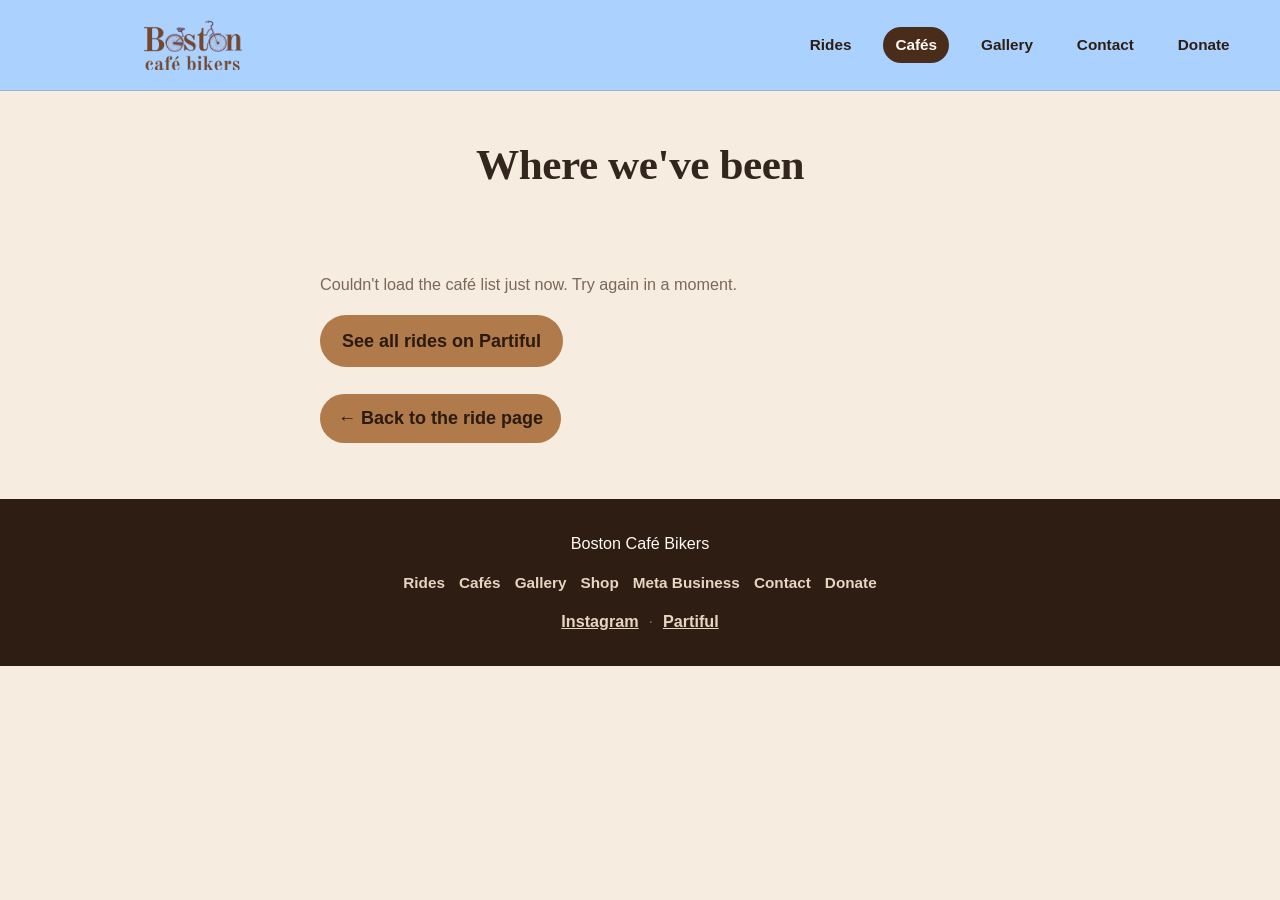
==== commit 87d1c9b0: "remove espresso hero bar from all pages" ====
--- a/site/cafes.html
+++ b/site/cafes.html
@@ -316,7 +316,6 @@
 
   <header class="hero">
     <div class="wrap">
-      <img class="mark" src="images/boston-cafe-bikers-logo.jpeg" alt="" width="1077" height="1072" decoding="async">
       <h1>Where we've been</h1>
     </div>
   </header>
--- a/site/styles.css
+++ b/site/styles.css
@@ -56,37 +56,26 @@
 
 a { color: var(--roast); }
 
-/* --- hero --- */
-/* The espresso gradient is the no-JS / pre-load fallback: the hero photo is
-   deferred (app.js copies the [data-bg] URL into background-image only after
-   window.load), so this gradient is what renders on first paint and for
-   anyone without JS. */
+/* --- page title (the six sub-pages) --- */
+/* `.hero` is now just each sub-page's title, sitting on the page background.
+   It used to be an espresso-gradient band with the logo (`.hero .mark`) above
+   the <h1> and, before that, a photo slot. All of that is gone:
+
+   * the duplicate logo went when the brand moved into the shared bar, and
+   * the dark band went with it — against the light blue bar it read as a
+     second, competing header rather than as the top of the page.
+
+   So no background, no light-on-dark text (the inherited --ink is right for
+   the latte page), and no bottom padding: the first section's own 40/56px of
+   top padding is the gap under the title. `.hero .tagline` and `.hero a` went
+   with the band — nothing used either once index.html stopped having a hero.
+   index.html still has no .hero at all: its <h1> is the .visually-hidden one,
+   whose visible form is the logo in the bar. */
 .hero {
-  background: linear-gradient(160deg, var(--roast) 0%, var(--espresso) 100%);
-  color: var(--foam);
-  padding: 32px 0 24px;
+  padding: 32px 0 0;
   text-align: center;
 }
 .hero h1 { font-size: clamp(1.7rem, 7vw, 2.4rem); letter-spacing: -.01em; }
-.hero .tagline {
-  font-size: 1rem;
-  color: var(--oat);
-  margin: 0;
-}
-/* The mark is the group's logo (its Partiful profile picture): a small
-   rounded square — an accent above the h1, not a second title, so it is
-   sized in rem like the old pictogram was (3rem: 48px on a phone, 54px
-   at the desktop root size). width/height attributes on the <img> only
-   fix the aspect ratio so nothing shifts before it loads. */
-.hero .mark {
-  display: block;
-  width: 3rem;
-  height: 3rem;
-  margin: 0 auto .5rem;
-  border-radius: 25%;
-  object-fit: cover;
-}
-.hero a { color: var(--foam); }
 
 /* --- photo-backed sections ([data-bg]) --- */
 /* Any section carrying a data-bg attribute (app.js copies the URL into
@@ -503,7 +492,7 @@
 }
 
 @media (min-width: 560px) {
-  .hero { padding: 48px 0 32px; }
+  .hero { padding: 48px 0 0; }
   section { padding: 56px 0; }
 }
 
